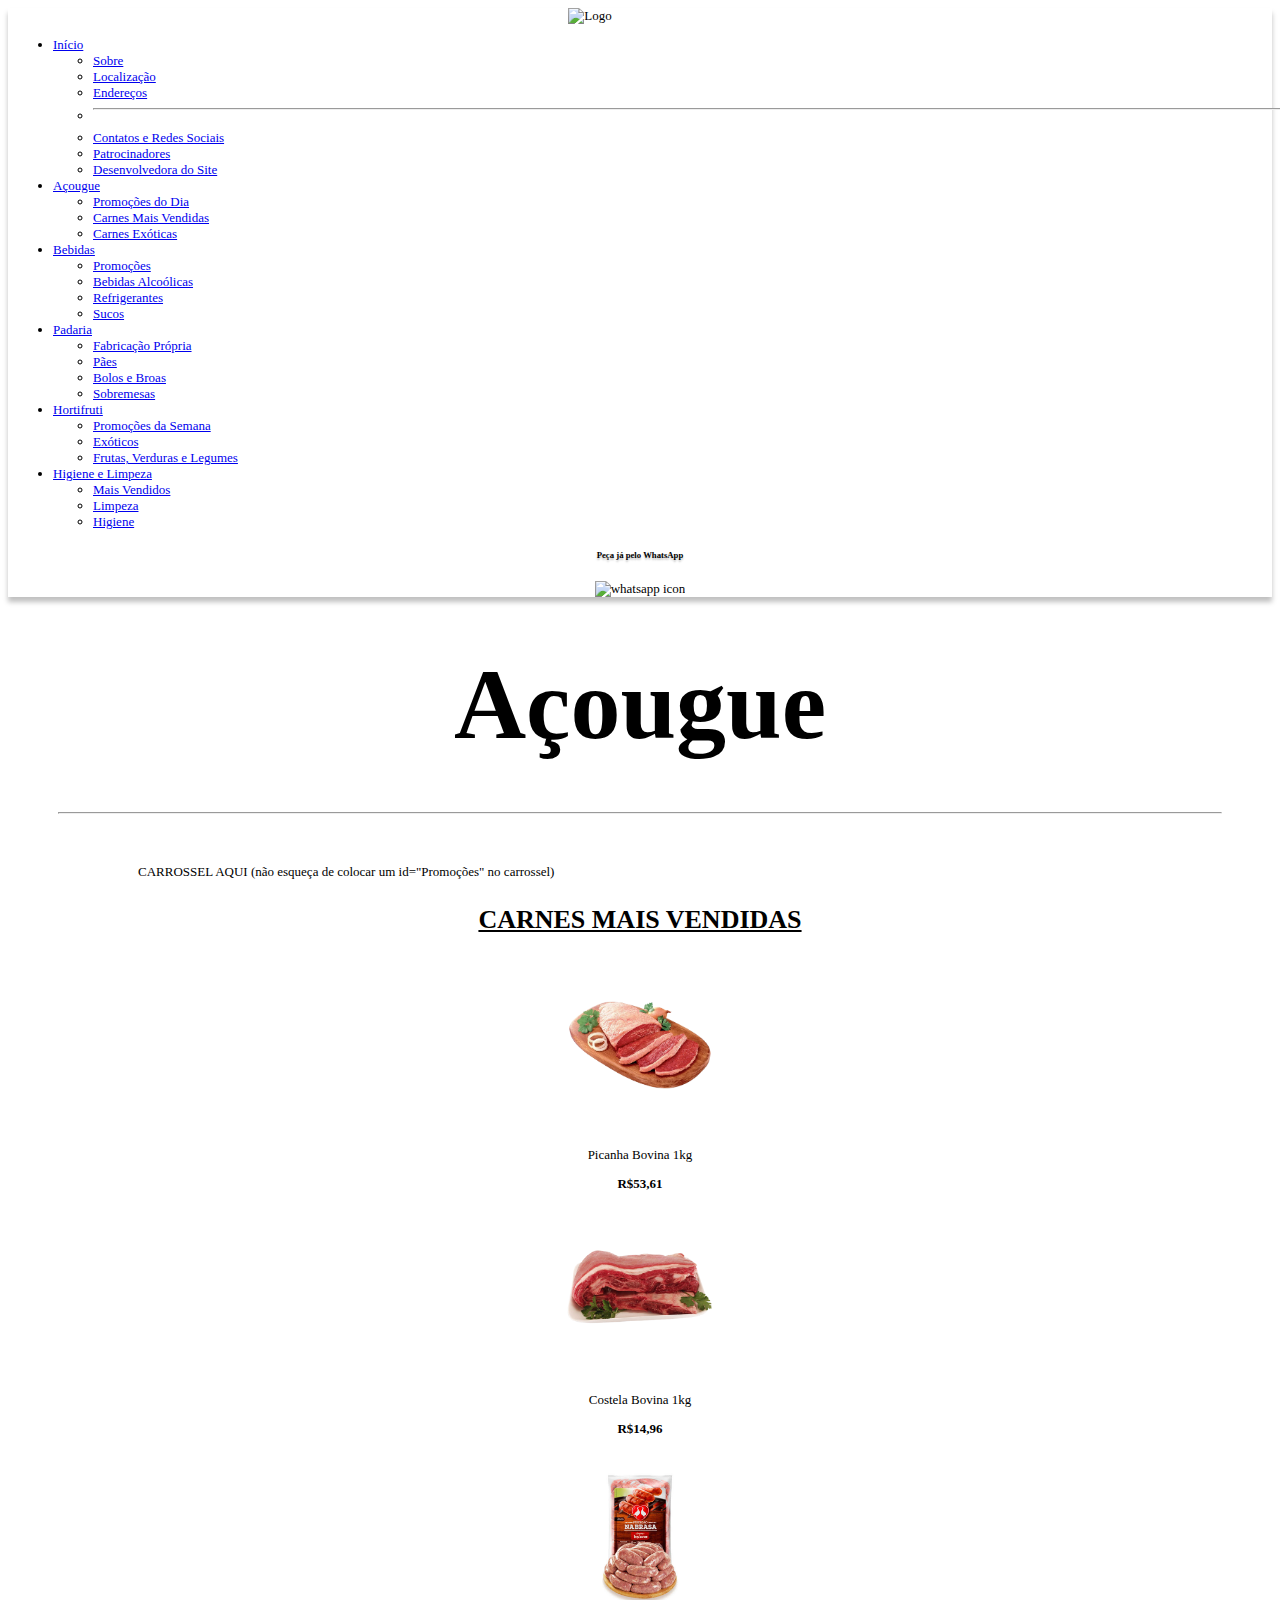
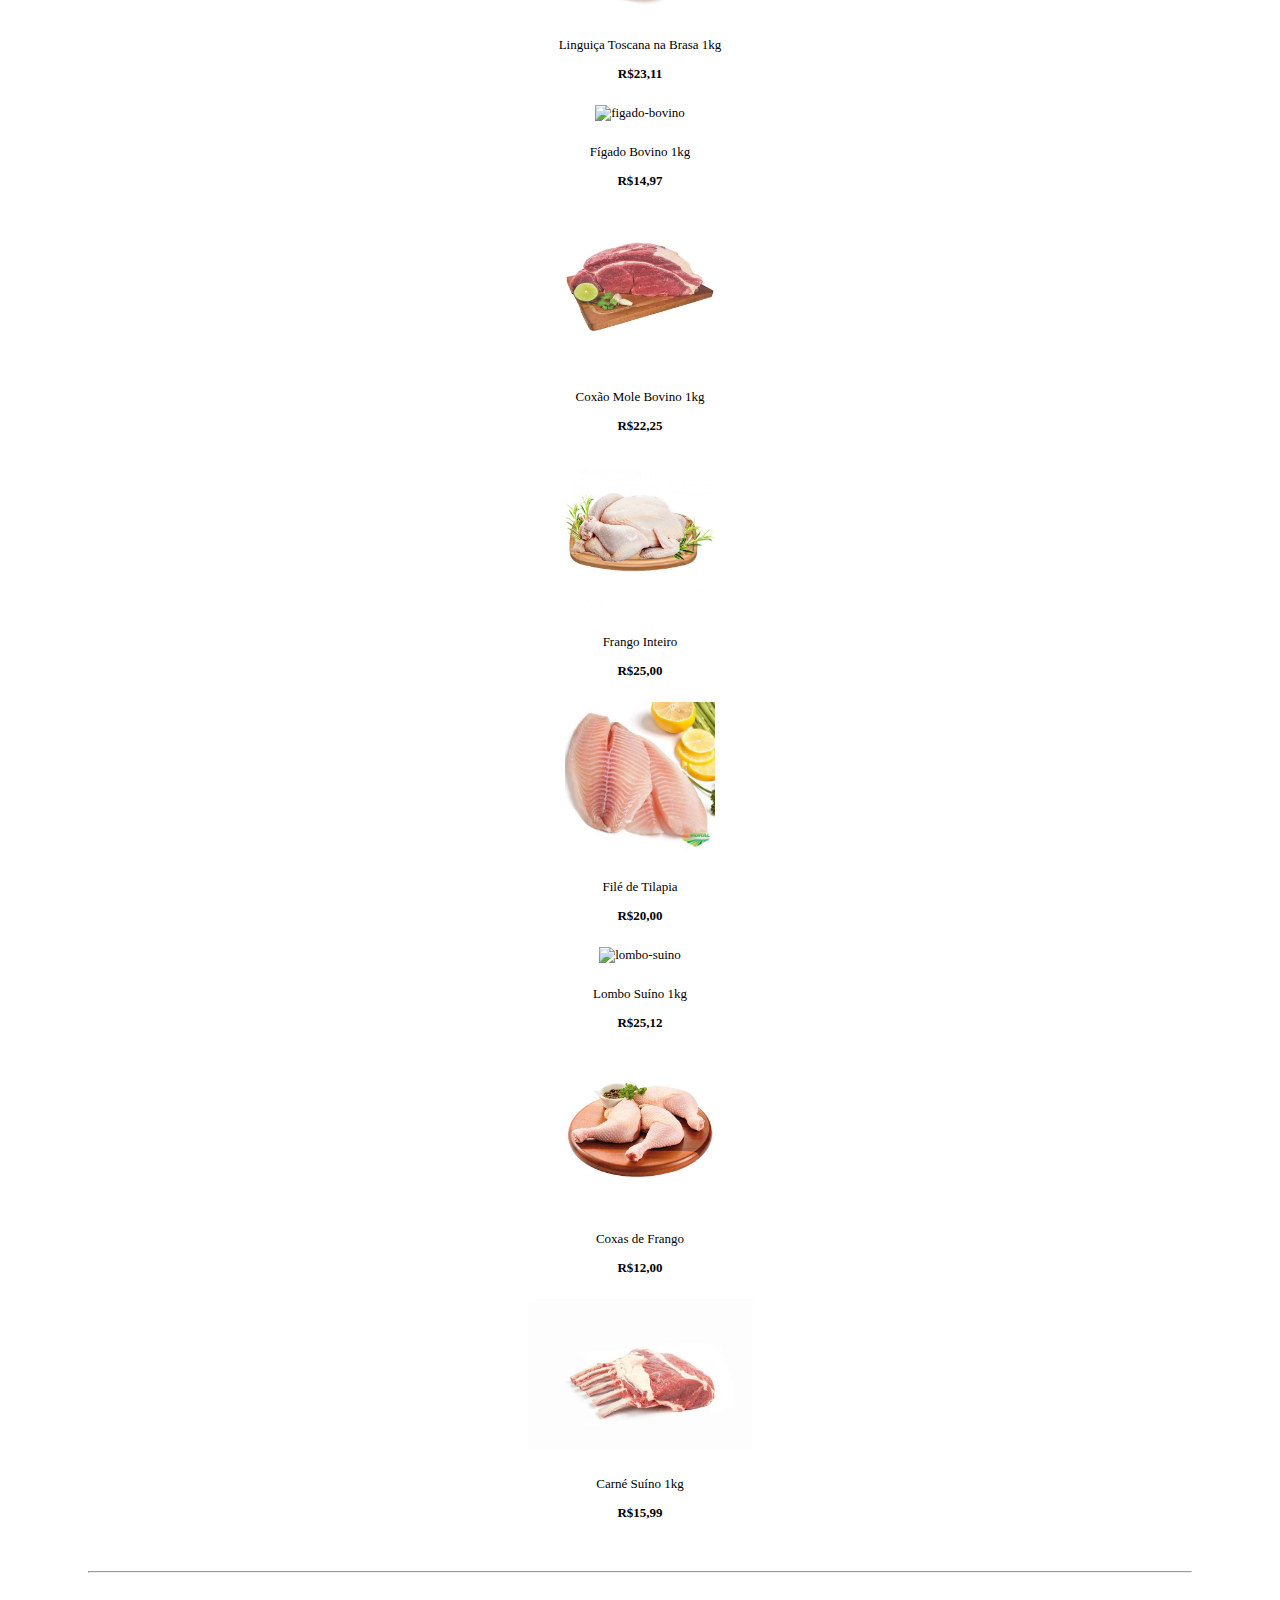
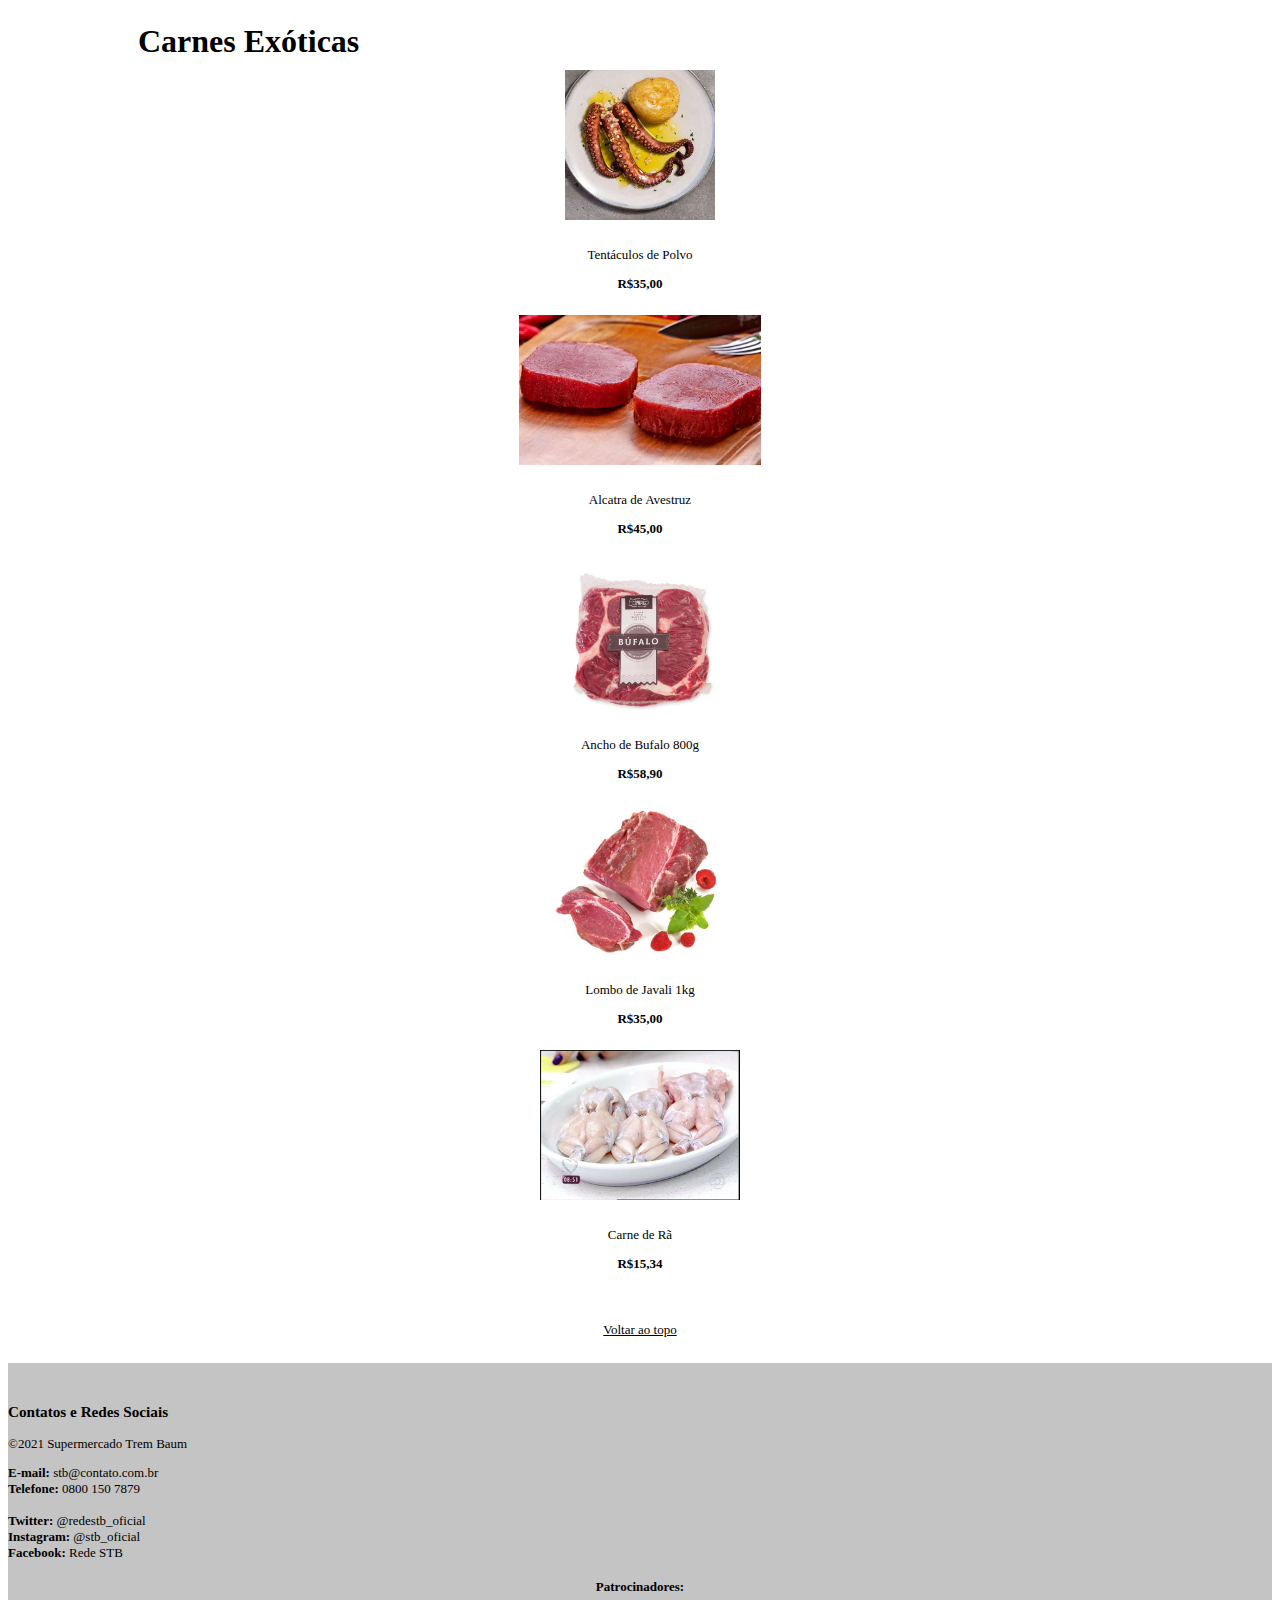
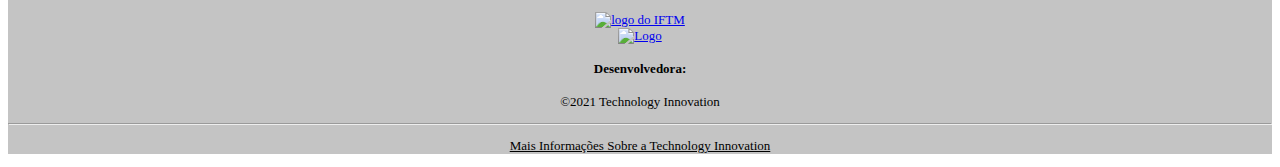
==== acougue.html @ 2f6f0e9a "Upload 06/12/2021" ====
<!DOCTYPE html>
<html lang="pt-br">
<head>
    <meta charset="UTF-8">
    <meta http-equiv="X-UA-Compatible" content="IE=edge">
    <meta name="viewport" content="width=device-width, initial-scale=1.0">

    <!-- BOOTSTRAP -->
    <script src="./bootstrap-5.1.3-dist/js/bootstrap.bundle.js"></script>
    <script src="./bootstrap-5.1.3-dist/js/bootstrap.bundle.js"></script>
    <script src="./bootstrap-5.1.3-dist/js/bootstrap.bundle.min.js"></script>
    <link href="https://cdn.jsdelivr.net/npm/bootstrap@5.1.3/dist/css/bootstrap.min.css" rel="stylesheet" integrity="sha384-1BmE4kWBq78iYhFldvKuhfTAU6auU8tT94WrHftjDbrCEXSU1oBoqyl2QvZ6jIW3" crossorigin="anonymous">

    <!-- Estilização Própria -->
    <link href="./Estilizações/Estilização Base.css" rel="stylesheet">
    <link rel="stylesheet" href="./Estilizações/Açougue.css">

    <title>Supermecado Trem Baum</title>
</head>
<body>
    <header id="Cabeçalho">
        <div class="container">
            <div class="row-12">
                <nav class="navbar navbar-expand-lg navbar-light">
                    <div class="container-fluid">

                        <!-- LOGO -->
                        <div class="col-2">
                            <a class="Cab-Logo" href="./index.html">
                                <div class="centralizar">
                                    <img class="Cab-Logo-icon" src="./Imagens/Diversos/logo-stb.png" alt="Logo">
                                </div>
                            </a>
                        </div>

                        <!-- SETORES -->
                        <div class="col-8">
                            <div class="Cab-Navbar">
                                <ul class="navbar-nav">
                                    <!-- INDEX -->
                                    <div class="Cab-Navbar-item">
                                        <li class="nav-item btn-dropdown">
                                            <div class="btn-group">
                                                <a class="nav-link" href="./index.html">Início</a>
                                                <a class="btn btn-none dropdown-toggle dropdown-toggle-split"  data-bs-toggle="dropdown" aria-expanded="false"></a>
                                                <ul class="dropdown-menu dropdown-menu-light" aria-labelledby="dropdownMenuButton2">
                                                    <li><a class="dropdown-item" href="./index.html#Sobre">Sobre</a></li>
                                                    <li><a class="dropdown-item" href="./index.html#Localização">Localização</a></li>
                                                    <li><a class="dropdown-item" href="./index.html#Endereços">Endereços</a></li>
                                                    <li><hr class="dropdown-divider"></li>
                                                    <li><a class="dropdown-item" href="./index.html#Contatos">Contatos e Redes Sociais</a></li>
                                                    <li><a class="dropdown-item" href="./index.html#Patrocinadores">Patrocinadores</a></li>
                                                    <li><a class="dropdown-item" href="./index.html#Desenvolvedora">Desenvolvedora do Site</a></li>
                                                </ul>
                                            </div>
                                        </li>
                                    </div>

                                    <!-- AÇOUGUE -->
                                    <div class="Cab-Navbar-item">
                                        <li class="nav-item btn-dropdown">
                                            <div class="btn-group">
                                                <a class="nav-link" href="./acougue.html">Açougue</a>
                                                <a class="btn btn-none dropdown-toggle dropdown-toggle-split"  data-bs-toggle="dropdown" aria-expanded="false"></a>
                                                <ul class="dropdown-menu dropdown-menu-light" aria-labelledby="dropdownMenuButton2">
                                                    <li><a class="dropdown-item" href="./acougue.html#Promoções">Promoções do Dia</a></li>
                                                    <li><a class="dropdown-item" href="./acougue.html#MaisVendidas">Carnes Mais Vendidas</a></li>
                                                    <li><a class="dropdown-item" href="./acougue.html#Exóticas">Carnes Exóticas</a></li>
                                                </ul>
                                            </div>
                                        </li>
                                    </div>

                                    <!-- BEBIDAS -->
                                    <div class="Cab-Navbar-item">
                                        <li class="nav-item btn-dropdown">
                                            <div class="btn-group">
                                                <a class="nav-link" href="./bebidas.html">Bebidas</a>
                                                <a class="btn btn-none dropdown-toggle dropdown-toggle-split"  data-bs-toggle="dropdown" aria-expanded="false"></a>
                                                <ul class="dropdown-menu dropdown-menu-light" aria-labelledby="dropdownMenuButton2">
                                                    <li><a class="dropdown-item" href="./bebidas.html#Promoções">Promoções</a></li>
                                                    <li><a class="dropdown-item" href="./bebidas.html#Alcoólicas">Bebidas Alcoólicas</a></li>
                                                    <li><a class="dropdown-item" href="./bebidas.html#Refrigerantes">Refrigerantes</a></li>
                                                    <li><a class="dropdown-item" href="./bebidas.html#Sucos">Sucos</a></li>
                                                </ul>
                                            </div>
                                        </li>
                                    </div>

                                    <!-- PADARIA -->
                                    <div class="Cab-Navbar-item">
                                        <li class="nav-item btn-dropdown">
                                            <div class="btn-group">
                                                <a class="nav-link" href="./padaria.html">Padaria</a>
                                                <a class="btn btn-none dropdown-toggle dropdown-toggle-split"  data-bs-toggle="dropdown" aria-expanded="false"></a>
                                                <ul class="dropdown-menu dropdown-menu-light" aria-labelledby="dropdownMenuButton2">
                                                    <li><a class="dropdown-item" href="./padaria.html#Fabricação">Fabricação Própria</a></li>
                                                    <li><a class="dropdown-item" href="./padaria.html#Pães">Pães</a></li>
                                                    <li><a class="dropdown-item" href="./padaria.html#Bolos">Bolos e Broas</a></li>
                                                    <li><a class="dropdown-item" href="./padaria.html#Sobremesas">Sobremesas</a></li>
                                                </ul>
                                            </div>
                                        </li>
                                    </div>

                                    <!-- HORTIFRUTI -->
                                    <div class="Cab-Navbar-item">
                                        <li class="nav-item btn-dropdown">
                                            <div class="btn-group">
                                                <a class="nav-link" href="./hortifruti.html">Hortifruti</a>
                                                <a class="btn btn-none dropdown-toggle dropdown-toggle-split"  data-bs-toggle="dropdown" aria-expanded="false"></a>
                                                <ul class="dropdown-menu dropdown-menu-light" aria-labelledby="dropdownMenuButton2">
                                                    <li><a class="dropdown-item" href="./hortifruti.html#Promoções">Promoções da Semana</a></li>
                                                    <li><a class="dropdown-item" href="./hortifruti.html#Exóticos">Exóticos</a></li>
                                                    <li><a class="dropdown-item" href="./hortifruti.html#Frutas">Frutas, Verduras e Legumes</a></li>
                                                </ul>
                                            </div>
                                        </li>
                                    </div>

                                    <!-- HIGIENE E LIMPEZA -->
                                    <div class="Cab-Navbar-item">
                                        <li class="nav-item btn-dropdown">
                                            <div class="btn-group">
                                                <a class="nav-link" href="./higiene.html">Higiene e Limpeza</a>
                                                <a class="btn btn-none dropdown-toggle dropdown-toggle-split"  data-bs-toggle="dropdown" aria-expanded="false"></a>
                                                <ul class="dropdown-menu dropdown-menu-light" aria-labelledby="dropdownMenuButton2">
                                                    <li><a class="dropdown-item" href="./higiene.html#MaisVendidos">Mais Vendidos</a></li>
                                                    <li><a class="dropdown-item" href="./higiene.html#Limpeza">Limpeza</a></li>
                                                    <li><a class="dropdown-item" href="./higiene.html#Higiene">Higiene</a></li>
                                                </ul>
                                            </div>
                                        </li>
                                    </div>
                                </ul>
                            </div>
                        </div>

                        <!-- WHATSAPP -->
                        <div class="col-2">
                            <a class="Cab-Wpp" href="https://wa.me/5534997073807" target="_blank">
                                <div class="centralizar">
                                    <h6 class="text-sombra">Peça já pelo WhatsApp</h6>
                                    <img class="Cab-Wpp-icon" src="./Imagens/Diversos/whatsapp.png" alt="whatsapp icon">
                                </div>
                            </a>
                        </div>
                    </div>
                </nav> 
            </div>
        </div>
    </header>

    <div class="conteudo">
        <div class="container">
            <h1 id="Açougue" class="centralizar">Açougue</h1>

            <hr class="divisão">

            <div id="Produtos">

                CARROSSEL AQUI (não esqueça de colocar um id="Promoções" no carrossel)

                <h1 class="Prod-Subtitulo1" id="MaisVendidas">CARNES MAIS VENDIDAS</h1>
                <div class="centralizar">
                    <div class="row">
                        <div class="col">
                            <img class="Prod-Foto" src="./Imagens/Açougue/picanha-bovina.png" alt="picanha-bovina">
                            <p>Picanha Bovina 1kg</p>
                    
                            <p><b>R$53,61</b></p>
                        </div>
                        <div class="col">
                            <img class="Prod-Foto" src="./Imagens/Açougue/costela-bovina.png" alt="costela-bovina">
                            <p>Costela Bovina 1kg</p>
    
                            <p><b>R$14,96</b></p>
                        </div>
                        <div class="col">
                            <img class="Prod-Foto" src="./Imagens/Açougue/linguica.jpeg" alt="linguica">
                            <p>Linguiça Toscana na Brasa 1kg</p>
                            
                            <p><b>R$23,11</b></p>
                        </div>
                        <div class="col">
                            <img class="Prod-Foto" src="./Imagens/Açougue/figado-bovino.png" alt="figado-bovino">
                            <p>Fígado Bovino 1kg</p>
                    
                            <p><b>R$14,97</b></p>
                        </div>
                        <div class="col">
                            <img class="Prod-Foto" src="./Imagens/Açougue/colchao-mole-bovino.jpeg" alt="colchao-mole-bovino">
                            <p>Coxão Mole Bovino 1kg</p>

                            <p><b>R$22,25</b></p>
                        </div>
                    </div>
                </div>
                <div class="centralizar">
                    <div class="row">
                        <div class="col">
                            <img class="Prod-Foto" src="./Imagens/Açougue/frango-inteiro.jpeg" alt="frango-inteiro">
                            <p>Frango Inteiro</p>
            
                            <p><b>R$25,00</b></p>
                        </div>
                        <div class="col">
                            <img class="Prod-Foto" src="./Imagens/Açougue/file-de-tilapia.jpeg" alt="file-de-tilapia">
                            <p>Filé de Tilapia</p>
                    
                            <p><b>R$20,00</b></p>
                        </div>
                        <div class="col">
                            <img class="Prod-Foto" src="./Imagens/Açougue/lombo-suino.png" alt="lombo-suino">
                            <p>Lombo Suíno 1kg</p>
        
                            <p><b>R$25,12</b></p>
                        </div>
                        <div class="col">
                            <img class="Prod-Foto" src="./Imagens/Açougue/coxa-de-frango.jpeg" alt="coxa-de-frango">
                            <p>Coxas de Frango</p>
                        
                            <p><b>R$12,00</b></p>
                        </div>
                        <div class="col">
                            <img class="Prod-Foto" src="./Imagens/Açougue/carne-suina.jpeg" alt="carne-suina">
                            <p>Carné Suíno 1kg</p>
                        
                            <p><b>R$15,99</b></p>
                        </div>
                    </div>
                </div>

                <hr class="divisão">

                <h4 class="Prod-Subtitulo2" id="Exóticas">Carnes Exóticas</h4>
                <div class="centralizar">
                    <div class="row">
                        <div class="col">
                            <img class="Prod-Foto" src="./Imagens/Açougue/tentaculo-de-polvo.jpeg" alt="tentaculo-de-polvo">
                            <p>Tentáculos de Polvo</p>
                            
                            <p><b>R$35,00</b></p>
                        </div>
                        <div class="col">
                            <img class="Prod-Foto" src="./Imagens/Açougue/alcatra-de-avestruz.jpeg" alt="alcatra-de-avestruz">
                            <p>Alcatra de Avestruz</p>
            
                            <p><b>R$45,00</b></p>
                        </div>
                        <div class="col">
                            <img class="Prod-Foto" src="./Imagens/Açougue/ancho-de-bufalo.jpeg" alt="ancho-de-bufalo">
                            <p>Ancho de Bufalo 800g</p>
                    
                            <p><b>R$58,90</b></p>
                        </div>
                        <div class="col">
                            <img class="Prod-Foto" src="./Imagens/Açougue/lombo-de-javali.jpeg" alt="lombo-de-javali">
                            <p>Lombo de Javali 1kg</p>
                            
                            <p><b>R$35,00</b></p>
                        </div>
                        <div class="col">
                            <img class="Prod-Foto" src="./Imagens/Açougue/carne-de-ra.jpeg" alt="carne-de-ra">
                            <p>Carne de Rã</p>
        
                            <p><b>R$15,34</b></p>
                        </div>
                    </div>
                </div>
            </div>
            
            <div id="VoltarTopo" class="centralizar">
                <a class="link-preto" href="#Cabeçalho">Voltar ao topo</a>
            </div>
        </div>
    </div>

    <footer id="Rodapé">
        <div class="container">

            <!-- CONTATOS, PATROCINADORES E DESENCOLVEDORA -->
            <div class="row">

                <!-- CONTATOS -->
                <div class="col-5">
                    <div class="position-relative top-50 start-50 translate-middle">
                        <h3 id="Contatos">Contatos e Redes Sociais</h3>
                        <p>©2021 Supermercado Trem Baum<p>
                        
                        <p>
                        <b>E-mail:</b> stb@contato.com.br<br/>
                        <b>Telefone:</b> 0800 150 7879<br/>
                        <br/>
                        <b>Twitter:</b> @redestb_oficial<br/>
                        <b>Instagram:</b> @stb_oficial<br/>
                        <b>Facebook:</b> Rede STB<br/>
                        </p>
                    </div>
                </div>

                <!-- PATROCINADORES -->
                <div class="col-2">
                    <div class="position-relative top-50 start-50 translate-middle">
                        <div class="centralizar">
                            <h4 id="Patrocinadores">Patrocinadores:</h4>
                            <a href="https://iftm.edu.br" target="_blank"><img class="Rod-Logo-icon" src="./Imagens/Diversos/iftm.png" alt="logo do IFTM"></a>
                        </div>
                    </div>
                </div>

                <!-- DESENVOLVEDORA -->
                <div class="col-5">
                    <div class="position-relative top-50 start-50 translate-middle">
                        <div class="centralizar">
                            <a href="https://www.instagram.com/inf1.0/" target="_blank"><img class="Rod-Logo-icon" src="./Imagens/Diversos/logo-tinf.png" alt="Logo"></a>
                            <h4 id="Desenvolvedora">Desenvolvedora:</h4>
                            <p>©2021 Technology Innovation</p>
                        </div>
                    </div>
                </div>
            </div>

            <!-- Link de Mais Informações -->
            <div class="row">
                <hr>
                <div class="col-12">
                    <a class="link-preto" href="./technology-innovation.html" target="_blank"><p style="text-align: center;">Mais Informações Sobre a Technology Innovation</p></a>
            </div>
            </div>
        </div>
    </footer>
</body>
</html>
---- Estilizações/Estilização Base.css ----
/*

        RESPONSIVIDADE MOBILE

*/

html {
    font-family: Roboto;
    color: black;
    font-size: small;
}
.conteudo {
    margin: 0px 25px;
}
.divisão {
    margin: 50px -50px;
}
.link-branco {
    color: white;
}
.link-preto {
    color: black;
}
.text-sombra {
    text-shadow: 0px 2px 2px rgba(0, 0, 0, 0.25);
}
.centralizar {
    text-align: center;
}
.esquerda {
    text-align: left;
}
.direita {
    text-align: right;
}
#Cabeçalho {
    box-shadow: 0px 5px 5px rgba(0, 0, 0, 0.25);
}
#Cab-Mobile {
    display: block;
}
#Cab-PC {
    display: none;
}
.Cab-Logo-icon {
    margin-left: -100px;
    width: 100px;
}
.Cab-Navbar {
    margin: 0px 0px 0px 0px;
}
.Cab-Navbar-item {
    margin: 0px 5px;
    pointer-events: visible;
}
.nav-link{
    margin: 0px -10px 0px 0px;
}
.Cab-Wpp-icon {
    width: 40px;
}
.Cab-Wpp, .Cab-Logo {
    color: black;
    text-decoration: none;
}
.Cab-Wpp:hover, .Cab-Logo:hover {
    color: black;
    text-decoration: none;
}
#Rodapé {
    font-size: smaller;
    background-color: #C4C4C4;
    padding-top: 2%;
    margin-top: 25px;
}
.Rod-Logo-icon {
    width: 100px;
}
#VoltarTopo {
    margin: 50px 0px 25px 0px;
}

/* ESTILIZAÇÃO DOS PRODUTOS*/
#Produtos {
    margin: 0px 20px;
    padding: 0px 10px;
}
.Prod-Foto {
    height: 150px;
    margin: 10px 0px;
}
.Prod-Subtitulo1 {
    text-align: center;
    margin: 25px 0px;
    text-decoration: underline;
    font-weight: bold;
}
.Prod-Subtitulo2 {
    text-align: left;
    margin: 50px 0px 0px 0px;
    font-size: xx-large;
}





/*

        RESPONSIVIDADE DESKTOP

*/
@media (min-width: 768px) {

    /* ESTILIZAÇÃO BASE DO CABEÇALHO E RODAPÉ */
    html {
        font-family: Roboto;
        color: black;
    }
    .conteudo {
        margin: 0px 100px;
    }
    .divisão {
        margin: 50px -50px;
    }
    .link-branco {
        color: white;
    }
    .link-preto {
        color: black;
    }
    .text-sombra {
        text-shadow: 0px 2px 2px rgba(0, 0, 0, 0.25);
    }
    .centralizar {
        text-align: center;
    }
    .esquerda {
        text-align: left;
    }
    .direita {
        text-align: right;
    }
    #Cabeçalho {
        box-shadow: 0px 5px 5px rgba(0, 0, 0, 0.25);
    }
    #Cab-Mobile {
        display: none;
    }
    #Cab-PC {
        display: block;
    }
    .Cab-Logo-icon {
        width: 150px;
    }
    .Cab-Navbar {
        margin: 0px -50px 0px 0px;
    }
    .Cab-Navbar-item {
        margin: 0px 5px;
    }
    .nav-link{
        margin: 0px -10px 0px 0px;
    }
    .Cab-Wpp-icon {
        width: 40px;
    }
    .Cab-Wpp, .Cab-Logo {
        color: black;
        text-decoration: none;
    }
    .Cab-Wpp:hover, .Cab-Logo:hover {
        color: black;
        text-decoration: none;
    }
    #Rodapé {
        font-size: small;
        background-color: #C4C4C4;
        padding-top: 2%;
        margin-top: 25px;
    }
    .Rod-Logo-icon {
        width: 100px;
    }
    #VoltarTopo {
        margin: 50px 0px 25px 0px;
    }

    /* ESTILIZAÇÃO DOS PRODUTOS*/
    #Produtos {
        margin: 0px 20px;
        padding: 0px 10px;
    }
    .Prod-Foto {
        height: 150px;
        margin: 10px 0px;
    }
    .Prod-Subtitulo1 {
        text-align: center;
        margin: 25px 0px;
        text-decoration: underline;
        font-weight: bold;
    }
    .Prod-Subtitulo2 {
        text-align: left;
        margin: 50px 0px 0px 0px;
        font-size: xx-large;
    }
}
---- Estilizações/Açougue.css ----
#Açougue {
    font-family: Marcellus SC;
    font-size: 100px;
    margin: 50px 0px;
}
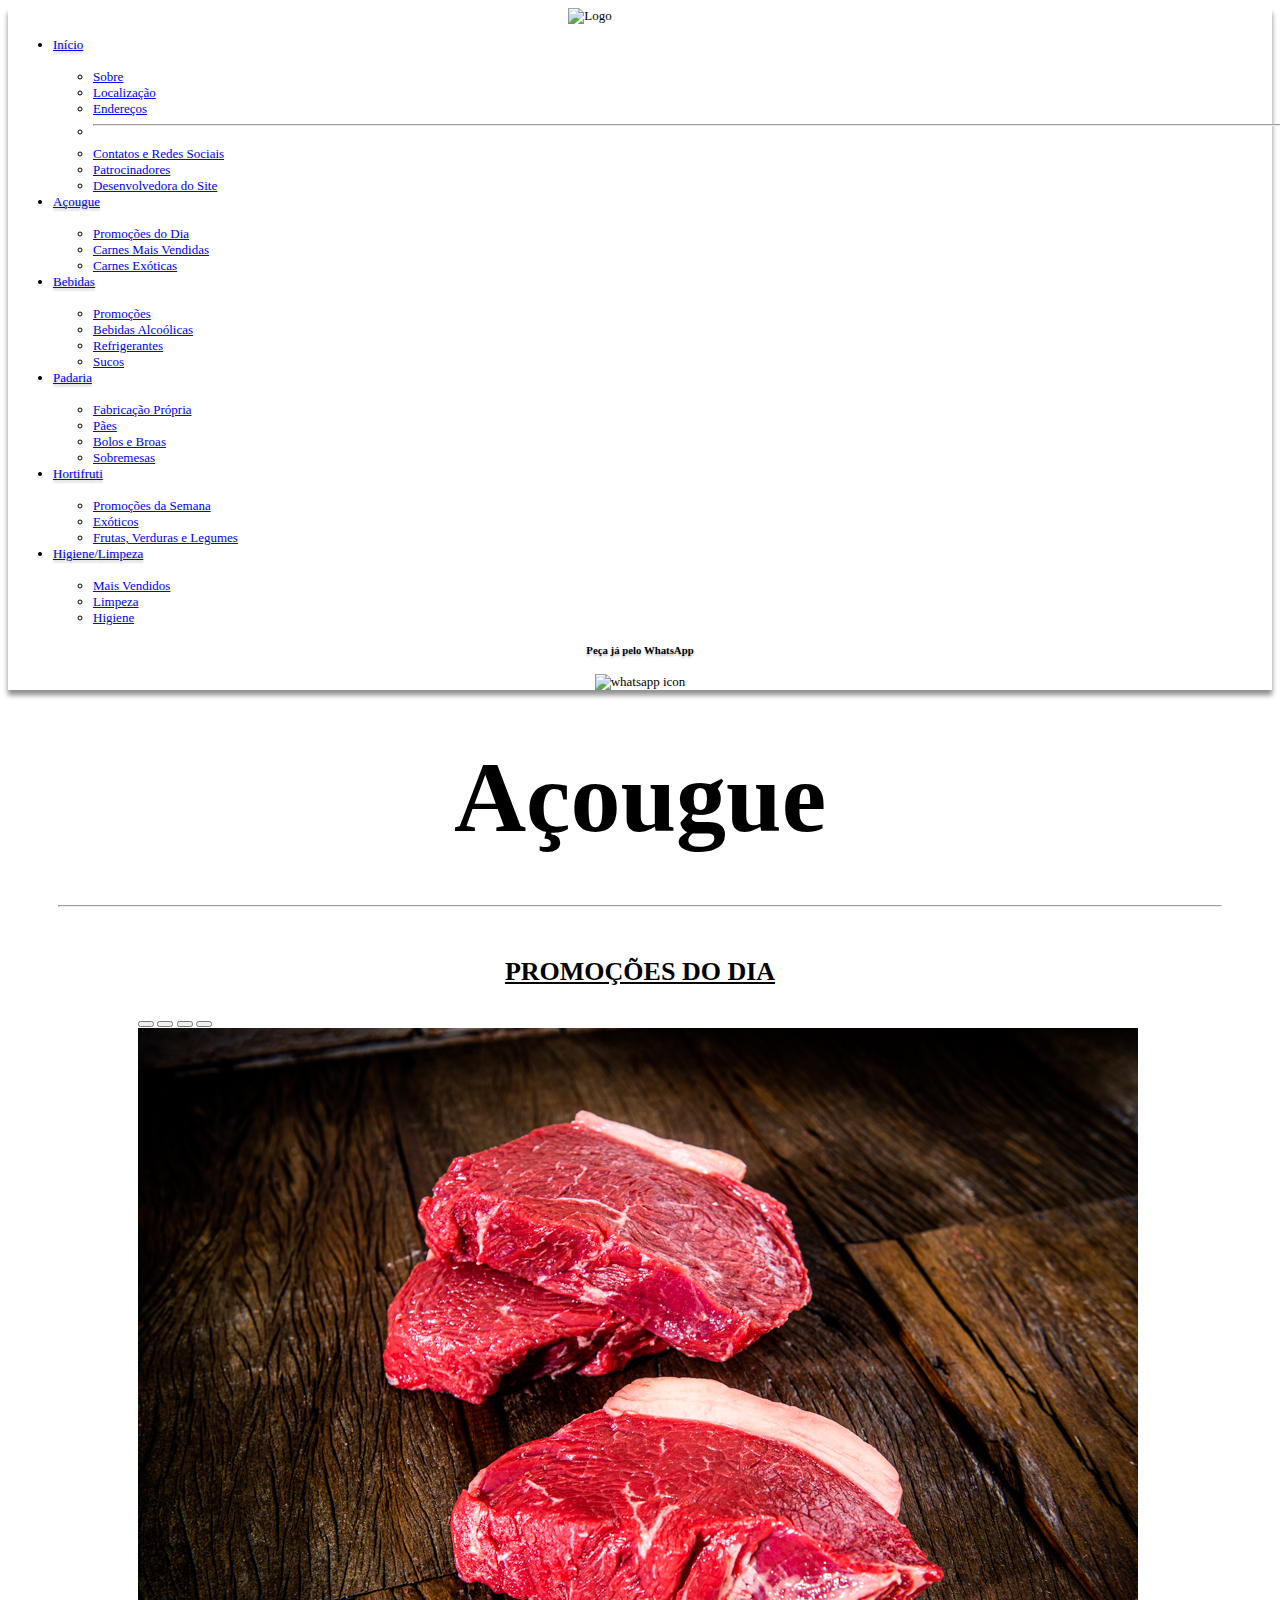
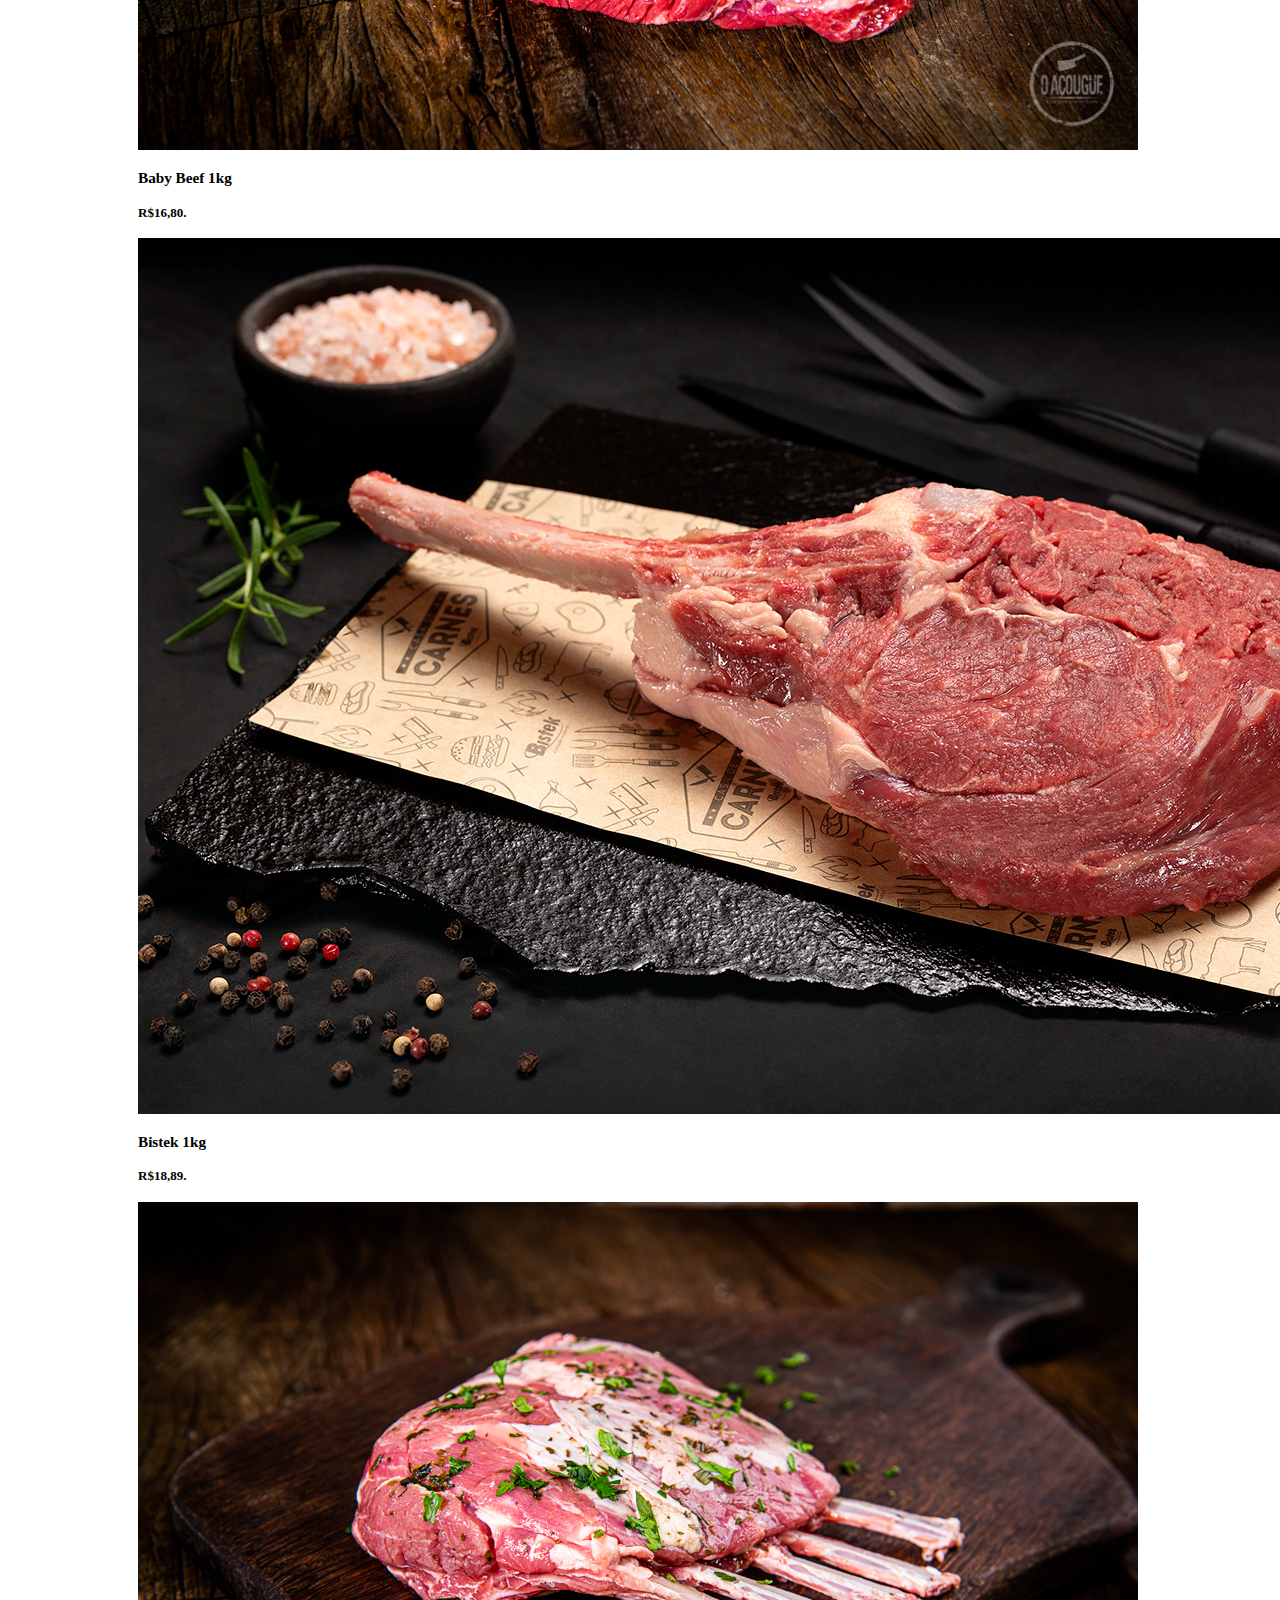
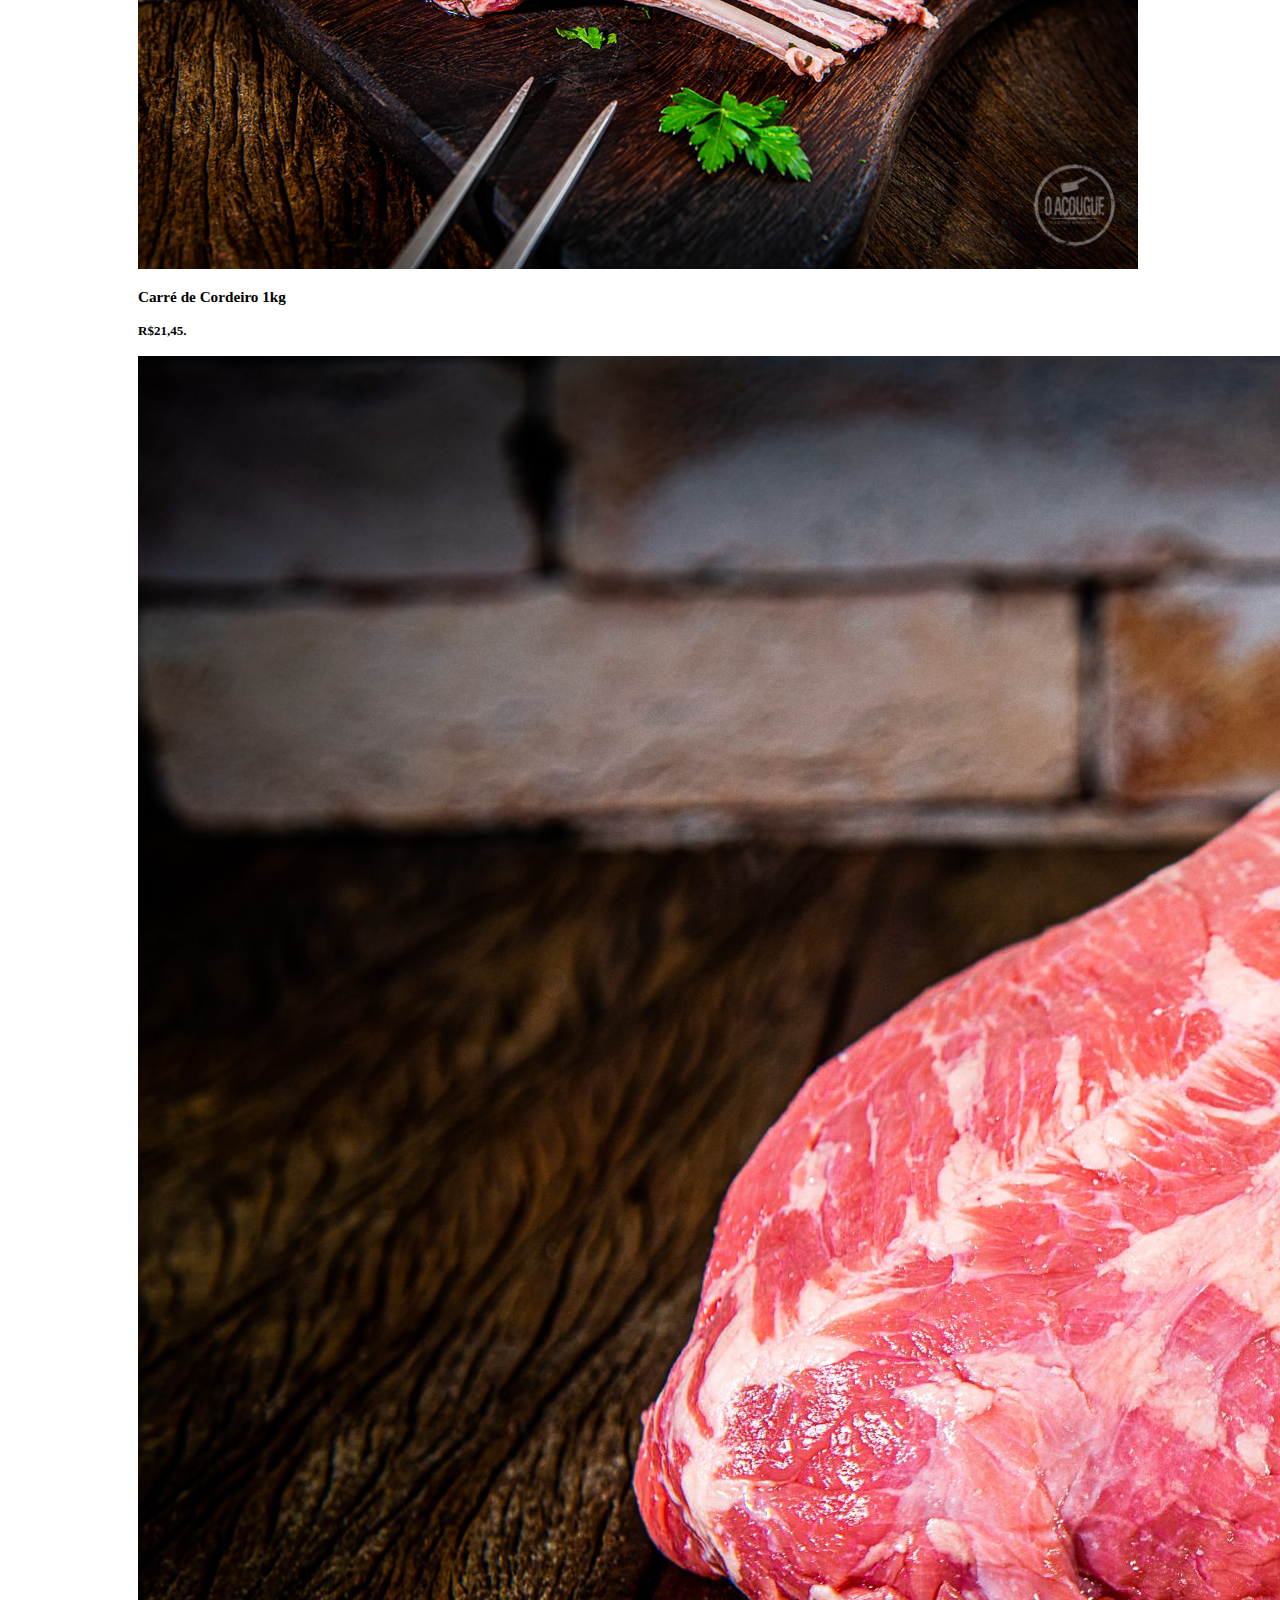
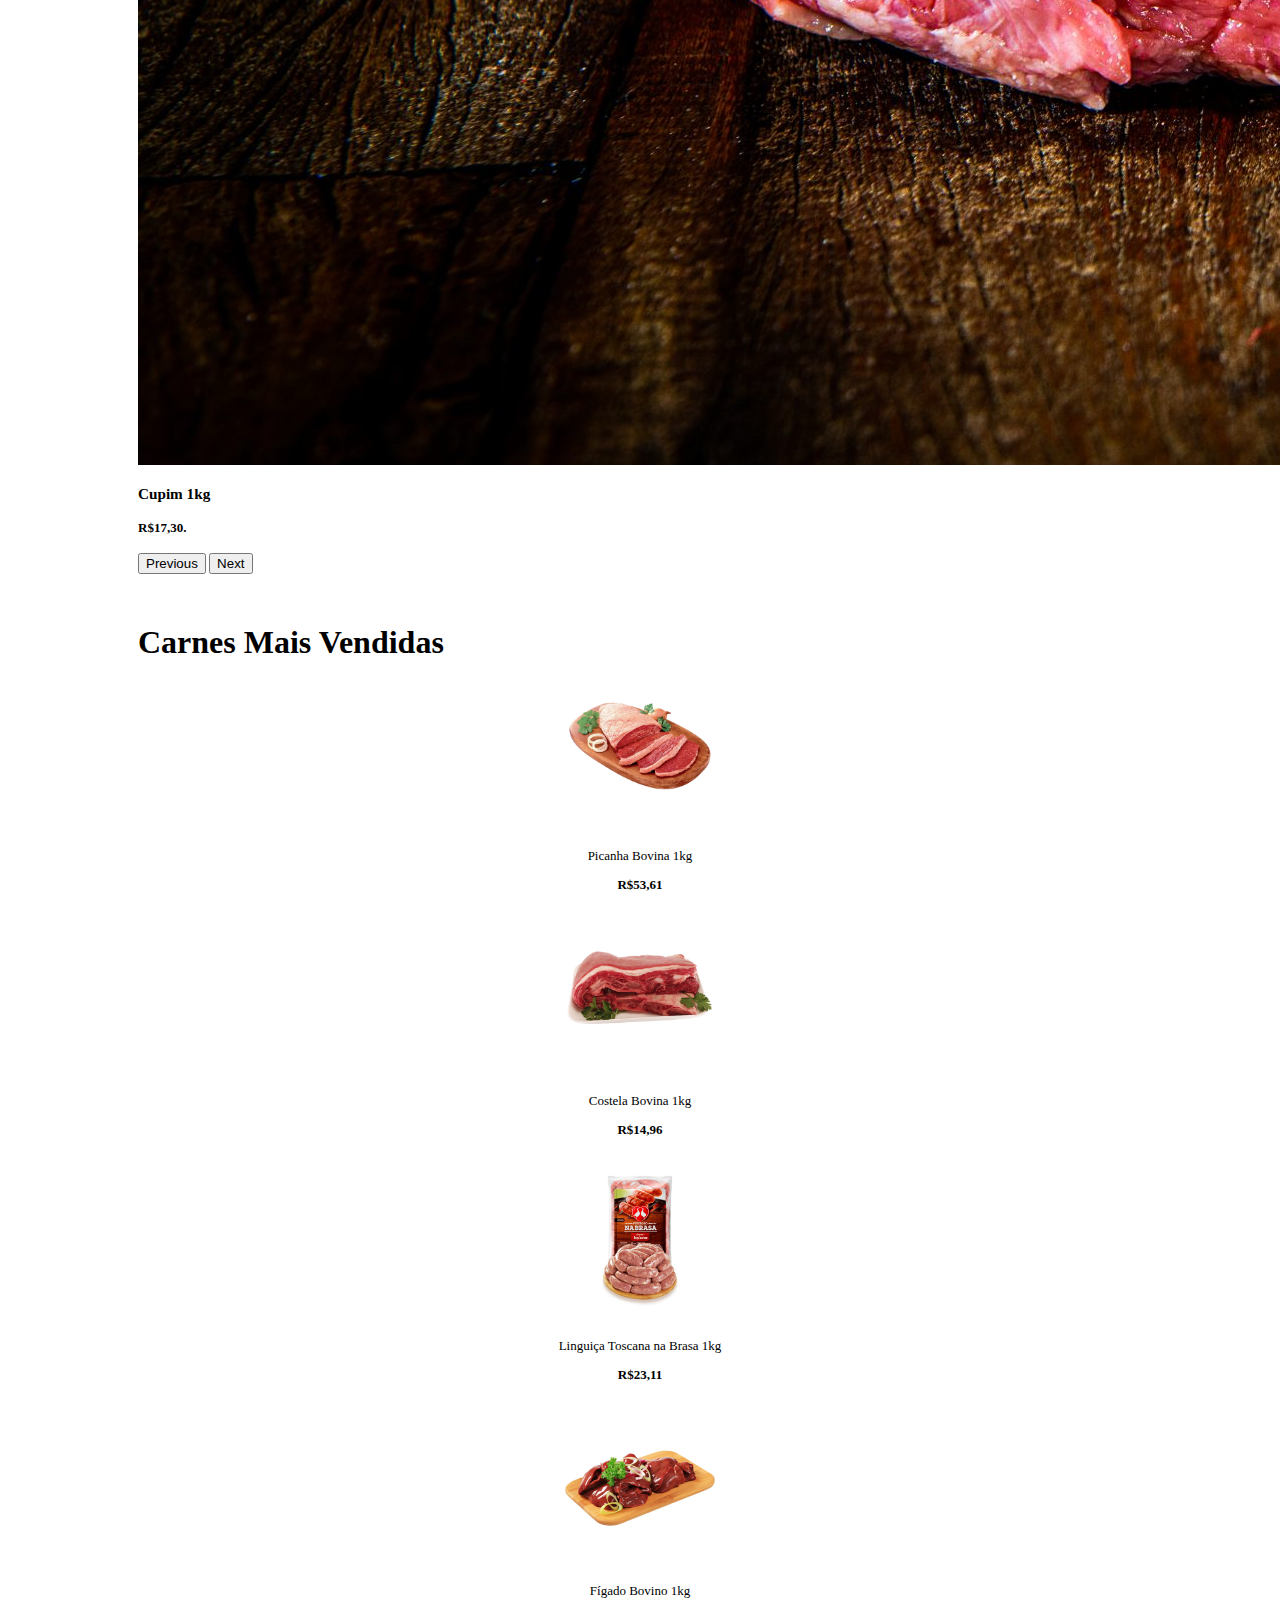
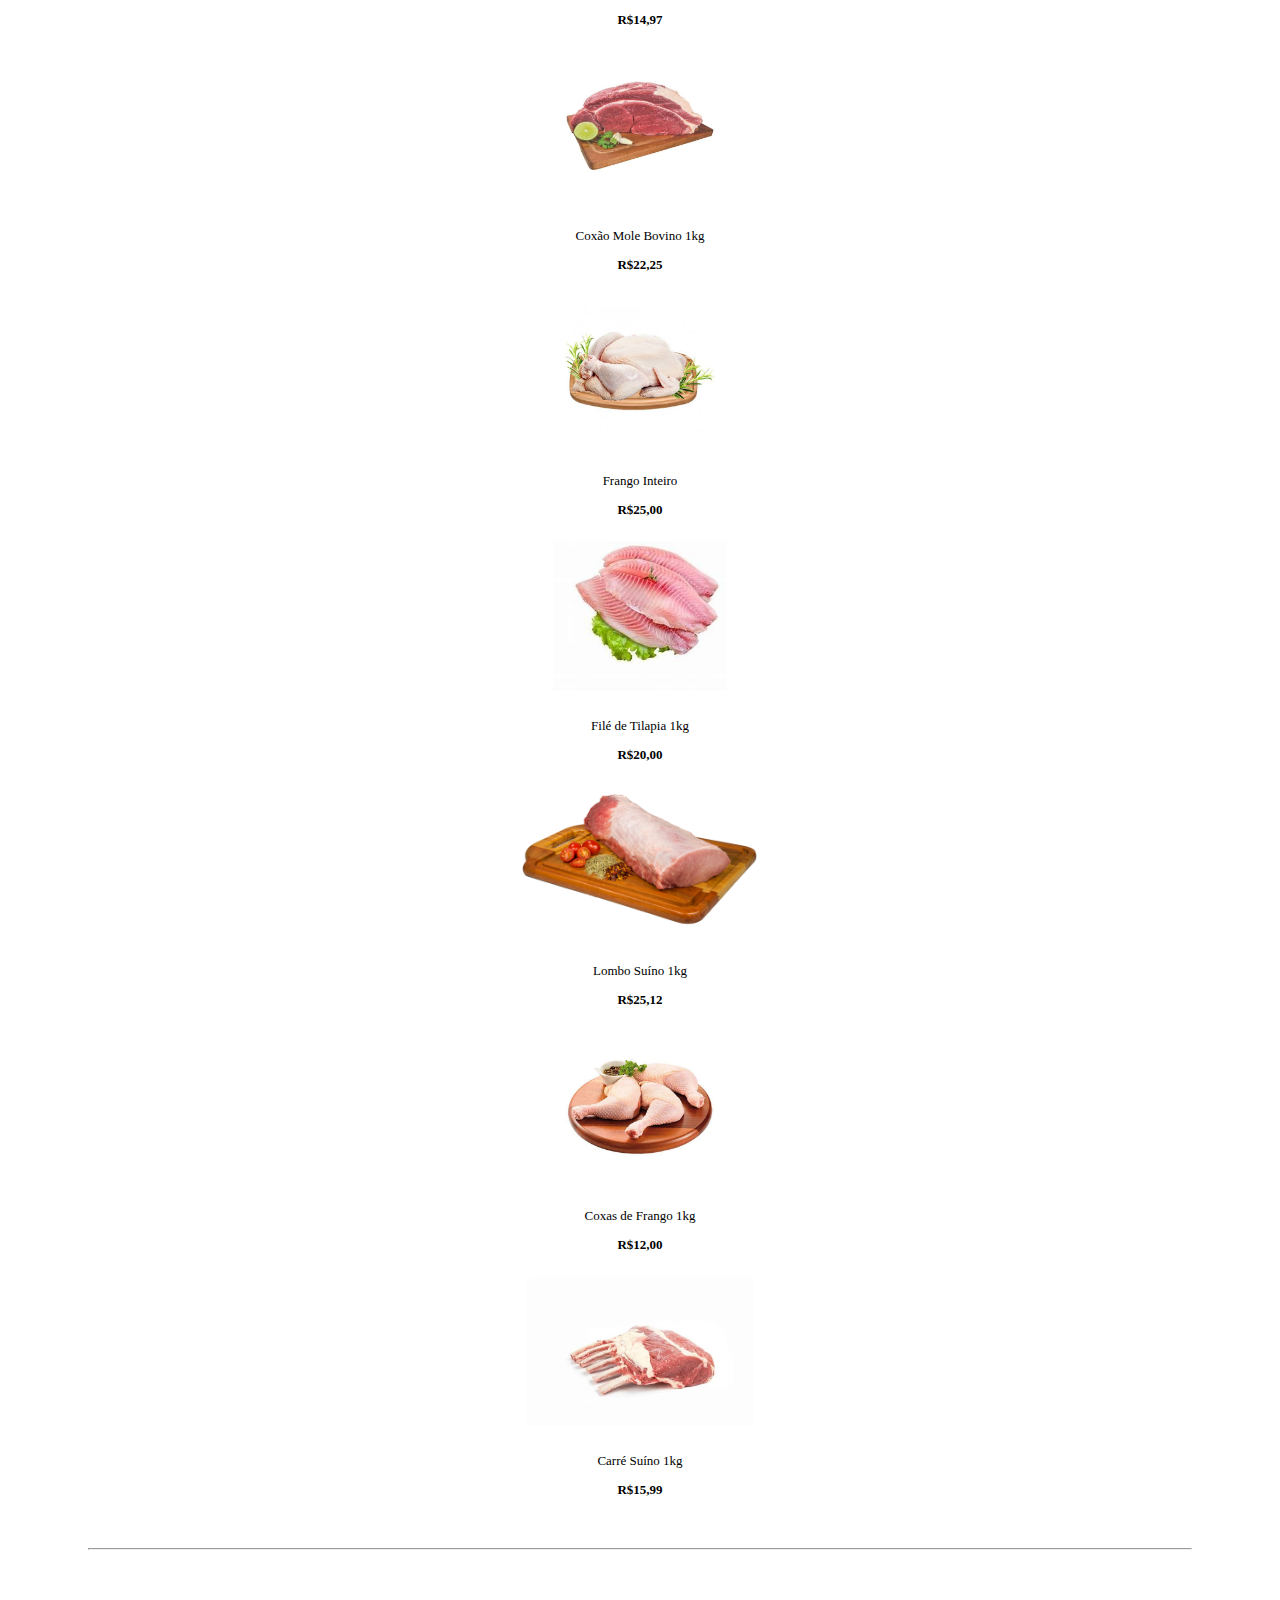
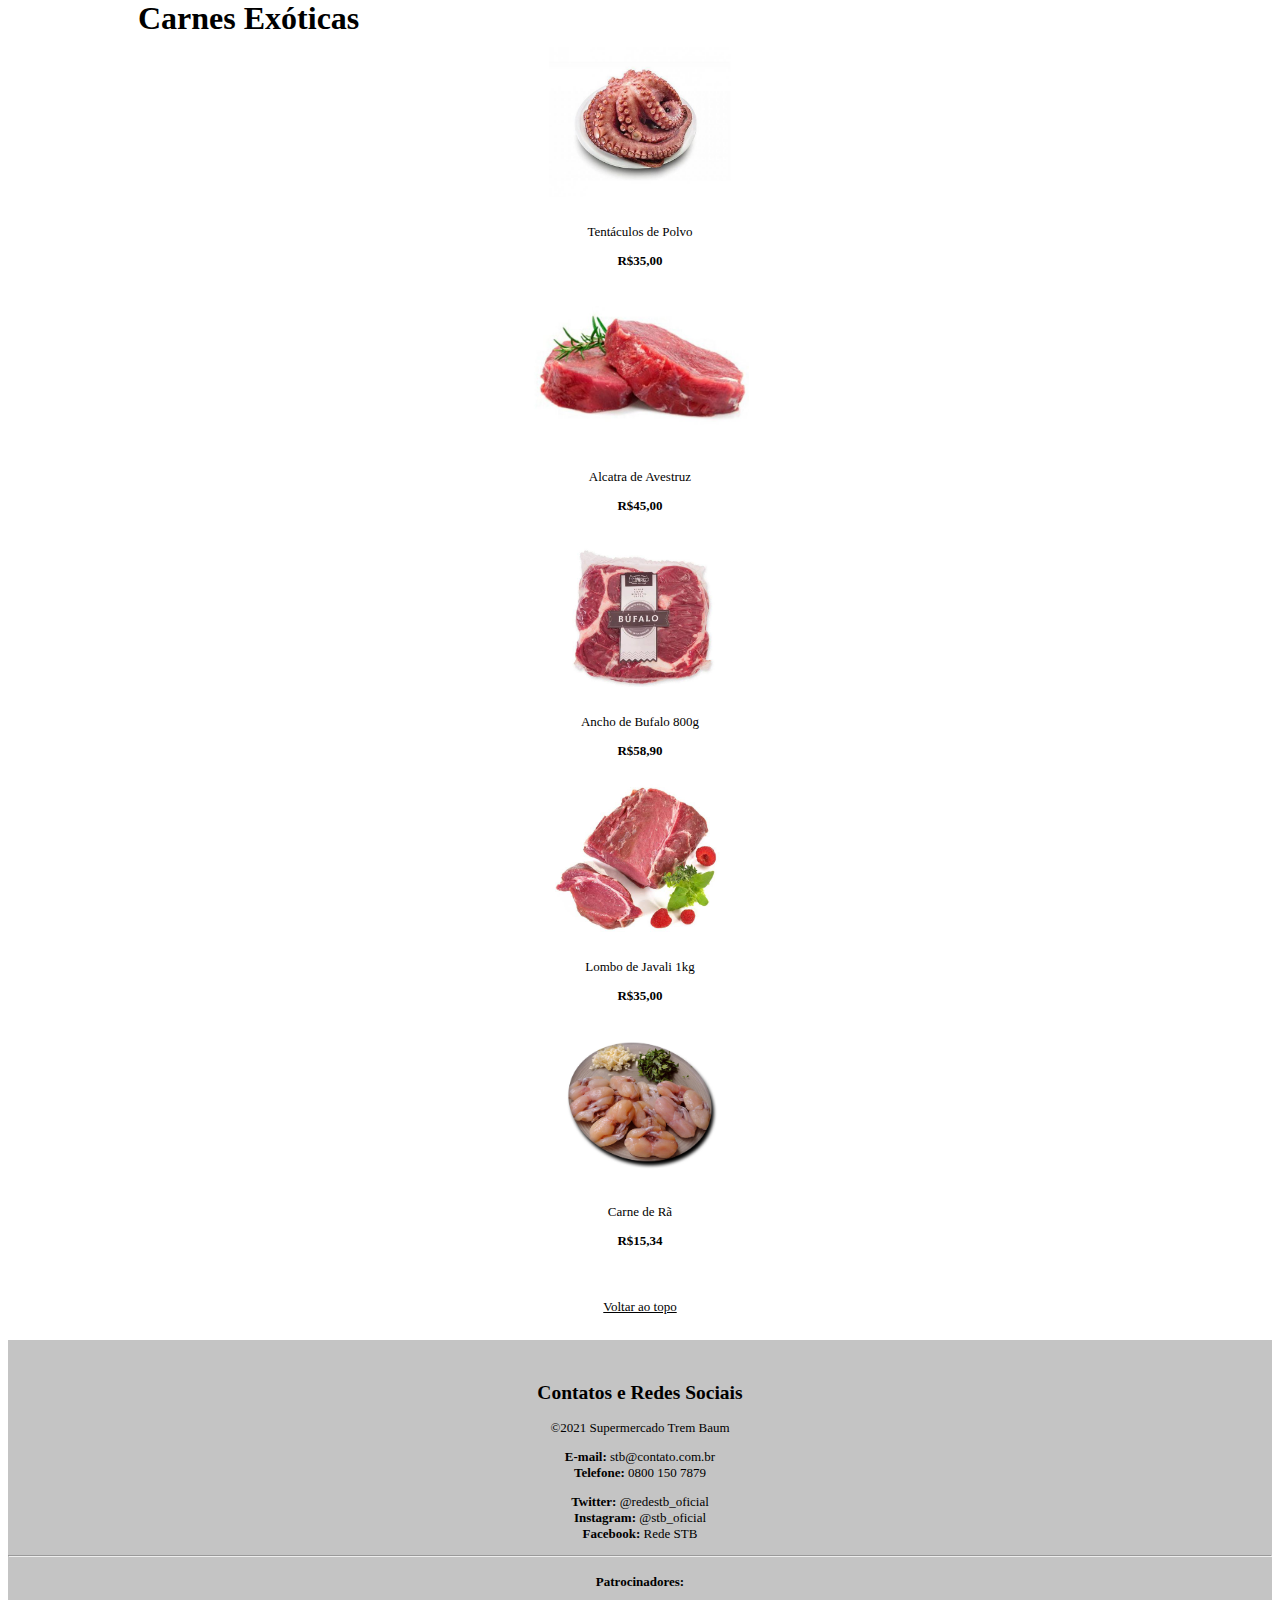
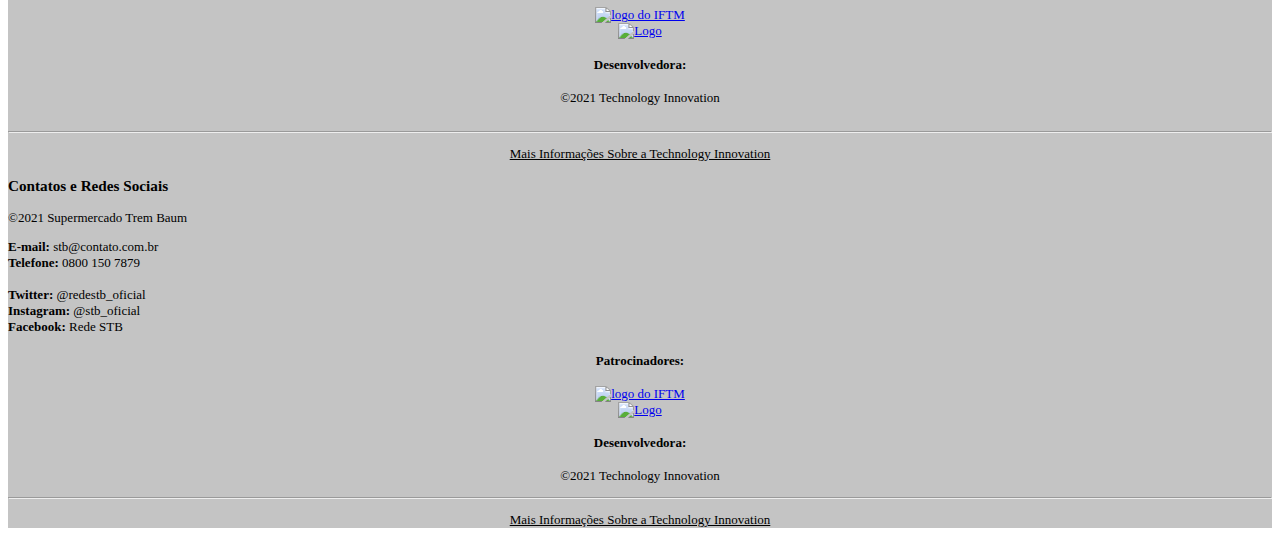
==== commit c7b8a9fa: "Upload Final" ====
--- a/acougue.html
+++ b/acougue.html
@@ -4,6 +4,7 @@
     <meta charset="UTF-8">
     <meta http-equiv="X-UA-Compatible" content="IE=edge">
     <meta name="viewport" content="width=device-width, initial-scale=1.0">
+    <link rel="icon" type="image/x-icon" href="./Imagens/Diversos/logo-stb.png">
 
     <!-- BOOTSTRAP -->
     <script src="./bootstrap-5.1.3-dist/js/bootstrap.bundle.js"></script>
@@ -19,135 +20,201 @@
 </head>
 <body>
     <header id="Cabeçalho">
-        <div class="container">
-            <div class="row-12">
-                <nav class="navbar navbar-expand-lg navbar-light">
-                    <div class="container-fluid">
-
-                        <!-- LOGO -->
-                        <div class="col-2">
-                            <a class="Cab-Logo" href="./index.html">
-                                <div class="centralizar">
-                                    <img class="Cab-Logo-icon" src="./Imagens/Diversos/logo-stb.png" alt="Logo">
+        <!-- CABEÇALHO MOBILE -->
+        <div class="row-12" id="Cab-Mobile">
+            <nav class="navbar navbar-expand-lg navbar-light" id="Cabeçalho">
+                <div class="container">
+                    
+                    <!-- LOGO -->
+                    <div class="col-3">
+                        <a class="Cab-Logo" href="./index.html">
+                            <div class="centralizar">
+                                <img class="Cab-Logo-icon" src="./Imagens/Diversos/logo-stb.png" alt="Logo">
+                            </div>
+                        </a>
+                    </div>
+                    
+                    <!-- SETORES MOBILE -->
+                    <div class="col-6">
+                        <div class="Cab-Setores">
+                            <div class="btn-group">
+                                <a class="btn btn-none dropdown-toggle" href="#" role="button" id="dropdownMenuLink" data-bs-toggle="dropdown" aria-expanded="false">
+                                    <h1 class="Cab-Setores-item"><div class="text-sombra">Setores</div></h1>
+                                </a>
+                                <ul class="dropdown-menu dropdown-menu-light" aria-labelledby="dropdownMenuButton2">
+                                    <li><a class="dropdown-item" href="./index.html">Início</a></li>
+                                    <li><a class="dropdown-item" href="./acougue.html">Açougue</a></li>
+                                    <li><a class="dropdown-item" href="./bebidas.html">Bebidas</a></li>
+                                    <li><a class="dropdown-item" href="./padaria.html">Padaria</a></li>
+                                    <li><a class="dropdown-item" href="./hortifruti.html">Hortifruti</a></li>
+                                    <li><a class="dropdown-item" href="./higiene.html">Higiene/Limpeza</a></li>
+                                    <li><hr class="dropdown-divider"></li>
+                                    <li><a class="dropdown-item" href="#Rodapé">Contatos e Redes Sociais</a></li>
+                                    <li><a class="dropdown-item" href="#Rodapé">Patrocinadores</a></li>
+                                    <li><a class="dropdown-item" href="#Rodapé">Desenvolvedora do Site</a></li>
+                                </ul>
+                            </div>
+                        </div>
+                    </div>
+
+                    <!-- WHATSAPP -->
+                    <div class="col-3">
+                        <a class="Cab-Wpp" href="https://wa.me/5534997073807" target="_blank">
+                            <div class="centralizar">
+                                <h3 class="text-sombra">Peça já pelo WhatsApp</h3>
+                                <img class="Cab-Wpp-icon" src="./Imagens/Diversos/whatsapp.png" alt="whatsapp icon">
+                            </div>
+                        </a>
+                    </div>
+
+                </div>
+            </nav>
+        </div>
+
+        <!-- CABEÇALHO PC -->
+        <div class="row-12" id="Cab-PC">
+            <nav class="navbar fixed-top navbar-expand-lg navbar-light" id="Cabeçalho">
+                <div class="container">
+
+                    <!-- LOGO -->
+                    <div class="col-2">
+                        <a class="Cab-Logo" href="./index.html">
+                            <div class="centralizar">
+                                <img class="Cab-Logo-icon" src="./Imagens/Diversos/logo-stb.png" alt="Logo">
+                            </div>
+                        </a>
+                    </div>
+
+                    <!-- SETORES PC -->
+                    <div class="col-9">
+                        <div class="Cab-Navbar">
+                            <ul class="navbar-nav">
+                                <div class="row">
+
+                                    <!-- INDEX -->
+                                    <div class="col">
+                                        <div class="Cab-Navbar-item">
+                                            <li class="nav-item btn-dropdown">
+                                                <div class="btn-group">
+                                                    <a class="nav-link" href="./index.html"><div class="text-sombra">Início</div></a>
+                                                    <a class="btn btn-none dropdown-toggle dropdown-toggle-split"  data-bs-toggle="dropdown" aria-expanded="false"></a>
+                                                    <ul class="dropdown-menu dropdown-menu-light" aria-labelledby="dropdownMenuButton2">
+                                                        <li><a class="dropdown-item" href="./index.html#Sobre">Sobre</a></li>
+                                                        <li><a class="dropdown-item" href="./index.html#Localização">Localização</a></li>
+                                                        <li><a class="dropdown-item" href="./index.html#Endereços">Endereços</a></li>
+                                                        <li><hr class="dropdown-divider"></li>
+                                                        <li><a class="dropdown-item" href="./index.html#Contatos">Contatos e Redes Sociais</a></li>
+                                                        <li><a class="dropdown-item" href="./index.html#Patrocinadores">Patrocinadores</a></li>
+                                                        <li><a class="dropdown-item" href="./index.html#Desenvolvedora">Desenvolvedora do Site</a></li>
+                                                    </ul>
+                                                </div>
+                                            </li>
+                                        </div>
+                                    </div>
+                                    
+                                    <!-- AÇOUGUE -->
+                                    <div class="col">
+                                        <div class="Cab-Navbar-item">
+                                            <li class="nav-item btn-dropdown">
+                                                <div class="btn-group">
+                                                    <a class="nav-link" href="./acougue.html"><div class="text-sombra">Açougue</div></a>
+                                                    <a class="btn btn-none dropdown-toggle dropdown-toggle-split"  data-bs-toggle="dropdown" aria-expanded="false"></a>
+                                                    <ul class="dropdown-menu dropdown-menu-light" aria-labelledby="dropdownMenuButton2">
+                                                        <li><a class="dropdown-item" href="./acougue.html#Promoções">Promoções do Dia</a></li>
+                                                        <li><a class="dropdown-item" href="./acougue.html#MaisVendidas">Carnes Mais Vendidas</a></li>
+                                                        <li><a class="dropdown-item" href="./acougue.html#Exóticas">Carnes Exóticas</a></li>
+                                                    </ul>
+                                                </div>
+                                            </li>
+                                        </div>
+                                    </div>
+                                   
+                                    <!-- BEBIDAS -->
+                                    <div class="col">
+                                        <div class="Cab-Navbar-item">
+                                            <li class="nav-item btn-dropdown">
+                                                <div class="btn-group">
+                                                    <a class="nav-link" href="./bebidas.html"><div class="text-sombra">Bebidas</div></a>
+                                                    <a class="btn btn-none dropdown-toggle dropdown-toggle-split"  data-bs-toggle="dropdown" aria-expanded="false"></a>
+                                                    <ul class="dropdown-menu dropdown-menu-light" aria-labelledby="dropdownMenuButton2">
+                                                        <li><a class="dropdown-item" href="./bebidas.html#Promoções">Promoções</a></li>
+                                                        <li><a class="dropdown-item" href="./bebidas.html#Alcoólicas">Bebidas Alcoólicas</a></li>
+                                                        <li><a class="dropdown-item" href="./bebidas.html#Refrigerantes">Refrigerantes</a></li>
+                                                        <li><a class="dropdown-item" href="./bebidas.html#Sucos">Sucos</a></li>
+                                                    </ul>
+                                                </div>
+                                            </li>
+                                        </div>
+                                    </div>
+                                    
+                                    <!-- PADARIA -->
+                                    <div class="col">
+                                        <div class="Cab-Navbar-item">
+                                            <li class="nav-item btn-dropdown">
+                                                <div class="btn-group">
+                                                    <a class="nav-link" href="./padaria.html"><div class="text-sombra">Padaria</div></a>
+                                                    <a class="btn btn-none dropdown-toggle dropdown-toggle-split"  data-bs-toggle="dropdown" aria-expanded="false"></a>
+                                                    <ul class="dropdown-menu dropdown-menu-light" aria-labelledby="dropdownMenuButton2">
+                                                        <li><a class="dropdown-item" href="./padaria.html#Fabricação">Fabricação Própria</a></li>
+                                                        <li><a class="dropdown-item" href="./padaria.html#Pães">Pães</a></li>
+                                                        <li><a class="dropdown-item" href="./padaria.html#Bolos">Bolos e Broas</a></li>
+                                                        <li><a class="dropdown-item" href="./padaria.html#Sobremesas">Sobremesas</a></li>
+                                                    </ul>
+                                                </div>
+                                            </li>
+                                        </div>
+                                    </div>
+                                    
+                                    <!-- HORTIFRUTI -->
+                                    <div class="col">
+                                        <div class="Cab-Navbar-item">
+                                            <li class="nav-item btn-dropdown">
+                                                <div class="btn-group">
+                                                    <a class="nav-link" href="./hortifruti.html"><div class="text-sombra">Hortifruti</div></a>
+                                                    <a class="btn btn-none dropdown-toggle dropdown-toggle-split"  data-bs-toggle="dropdown" aria-expanded="false"></a>
+                                                    <ul class="dropdown-menu dropdown-menu-light" aria-labelledby="dropdownMenuButton2">
+                                                        <li><a class="dropdown-item" href="./hortifruti.html#Promoções">Promoções da Semana</a></li>
+                                                        <li><a class="dropdown-item" href="./hortifruti.html#Exóticos">Exóticos</a></li>
+                                                        <li><a class="dropdown-item" href="./hortifruti.html#Frutas">Frutas, Verduras e Legumes</a></li>
+                                                    </ul>
+                                                </div>
+                                            </li>
+                                        </div>
+                                    </div>
+
+                                    <!-- HIGIENE E LIMPEZA -->
+                                    <div class="col">
+                                        <div class="Cab-Navbar-item">
+                                            <li class="nav-item btn-dropdown">
+                                                <div class="btn-group">
+                                                    <a class="nav-link" href="./higiene.html"><div class="text-sombra">Higiene/Limpeza</div></a>
+                                                    <a class="btn btn-none dropdown-toggle dropdown-toggle-split"  data-bs-toggle="dropdown" aria-expanded="false"></a>
+                                                    <ul class="dropdown-menu dropdown-menu-light" aria-labelledby="dropdownMenuButton2">
+                                                        <li><a class="dropdown-item" href="./higiene.html#MaisVendidos">Mais Vendidos</a></li>
+                                                        <li><a class="dropdown-item" href="./higiene.html#Limpeza">Limpeza</a></li>
+                                                        <li><a class="dropdown-item" href="./higiene.html#Higiene">Higiene</a></li>
+                                                    </ul>
+                                                </div>
+                                            </li>
+                                        </div>
+                                    </div>
                                 </div>
-                            </a>
-                        </div>
-
-                        <!-- SETORES -->
-                        <div class="col-8">
-                            <div class="Cab-Navbar">
-                                <ul class="navbar-nav">
-                                    <!-- INDEX -->
-                                    <div class="Cab-Navbar-item">
-                                        <li class="nav-item btn-dropdown">
-                                            <div class="btn-group">
-                                                <a class="nav-link" href="./index.html">Início</a>
-                                                <a class="btn btn-none dropdown-toggle dropdown-toggle-split"  data-bs-toggle="dropdown" aria-expanded="false"></a>
-                                                <ul class="dropdown-menu dropdown-menu-light" aria-labelledby="dropdownMenuButton2">
-                                                    <li><a class="dropdown-item" href="./index.html#Sobre">Sobre</a></li>
-                                                    <li><a class="dropdown-item" href="./index.html#Localização">Localização</a></li>
-                                                    <li><a class="dropdown-item" href="./index.html#Endereços">Endereços</a></li>
-                                                    <li><hr class="dropdown-divider"></li>
-                                                    <li><a class="dropdown-item" href="./index.html#Contatos">Contatos e Redes Sociais</a></li>
-                                                    <li><a class="dropdown-item" href="./index.html#Patrocinadores">Patrocinadores</a></li>
-                                                    <li><a class="dropdown-item" href="./index.html#Desenvolvedora">Desenvolvedora do Site</a></li>
-                                                </ul>
-                                            </div>
-                                        </li>
-                                    </div>
-
-                                    <!-- AÇOUGUE -->
-                                    <div class="Cab-Navbar-item">
-                                        <li class="nav-item btn-dropdown">
-                                            <div class="btn-group">
-                                                <a class="nav-link" href="./acougue.html">Açougue</a>
-                                                <a class="btn btn-none dropdown-toggle dropdown-toggle-split"  data-bs-toggle="dropdown" aria-expanded="false"></a>
-                                                <ul class="dropdown-menu dropdown-menu-light" aria-labelledby="dropdownMenuButton2">
-                                                    <li><a class="dropdown-item" href="./acougue.html#Promoções">Promoções do Dia</a></li>
-                                                    <li><a class="dropdown-item" href="./acougue.html#MaisVendidas">Carnes Mais Vendidas</a></li>
-                                                    <li><a class="dropdown-item" href="./acougue.html#Exóticas">Carnes Exóticas</a></li>
-                                                </ul>
-                                            </div>
-                                        </li>
-                                    </div>
-
-                                    <!-- BEBIDAS -->
-                                    <div class="Cab-Navbar-item">
-                                        <li class="nav-item btn-dropdown">
-                                            <div class="btn-group">
-                                                <a class="nav-link" href="./bebidas.html">Bebidas</a>
-                                                <a class="btn btn-none dropdown-toggle dropdown-toggle-split"  data-bs-toggle="dropdown" aria-expanded="false"></a>
-                                                <ul class="dropdown-menu dropdown-menu-light" aria-labelledby="dropdownMenuButton2">
-                                                    <li><a class="dropdown-item" href="./bebidas.html#Promoções">Promoções</a></li>
-                                                    <li><a class="dropdown-item" href="./bebidas.html#Alcoólicas">Bebidas Alcoólicas</a></li>
-                                                    <li><a class="dropdown-item" href="./bebidas.html#Refrigerantes">Refrigerantes</a></li>
-                                                    <li><a class="dropdown-item" href="./bebidas.html#Sucos">Sucos</a></li>
-                                                </ul>
-                                            </div>
-                                        </li>
-                                    </div>
-
-                                    <!-- PADARIA -->
-                                    <div class="Cab-Navbar-item">
-                                        <li class="nav-item btn-dropdown">
-                                            <div class="btn-group">
-                                                <a class="nav-link" href="./padaria.html">Padaria</a>
-                                                <a class="btn btn-none dropdown-toggle dropdown-toggle-split"  data-bs-toggle="dropdown" aria-expanded="false"></a>
-                                                <ul class="dropdown-menu dropdown-menu-light" aria-labelledby="dropdownMenuButton2">
-                                                    <li><a class="dropdown-item" href="./padaria.html#Fabricação">Fabricação Própria</a></li>
-                                                    <li><a class="dropdown-item" href="./padaria.html#Pães">Pães</a></li>
-                                                    <li><a class="dropdown-item" href="./padaria.html#Bolos">Bolos e Broas</a></li>
-                                                    <li><a class="dropdown-item" href="./padaria.html#Sobremesas">Sobremesas</a></li>
-                                                </ul>
-                                            </div>
-                                        </li>
-                                    </div>
-
-                                    <!-- HORTIFRUTI -->
-                                    <div class="Cab-Navbar-item">
-                                        <li class="nav-item btn-dropdown">
-                                            <div class="btn-group">
-                                                <a class="nav-link" href="./hortifruti.html">Hortifruti</a>
-                                                <a class="btn btn-none dropdown-toggle dropdown-toggle-split"  data-bs-toggle="dropdown" aria-expanded="false"></a>
-                                                <ul class="dropdown-menu dropdown-menu-light" aria-labelledby="dropdownMenuButton2">
-                                                    <li><a class="dropdown-item" href="./hortifruti.html#Promoções">Promoções da Semana</a></li>
-                                                    <li><a class="dropdown-item" href="./hortifruti.html#Exóticos">Exóticos</a></li>
-                                                    <li><a class="dropdown-item" href="./hortifruti.html#Frutas">Frutas, Verduras e Legumes</a></li>
-                                                </ul>
-                                            </div>
-                                        </li>
-                                    </div>
-
-                                    <!-- HIGIENE E LIMPEZA -->
-                                    <div class="Cab-Navbar-item">
-                                        <li class="nav-item btn-dropdown">
-                                            <div class="btn-group">
-                                                <a class="nav-link" href="./higiene.html">Higiene e Limpeza</a>
-                                                <a class="btn btn-none dropdown-toggle dropdown-toggle-split"  data-bs-toggle="dropdown" aria-expanded="false"></a>
-                                                <ul class="dropdown-menu dropdown-menu-light" aria-labelledby="dropdownMenuButton2">
-                                                    <li><a class="dropdown-item" href="./higiene.html#MaisVendidos">Mais Vendidos</a></li>
-                                                    <li><a class="dropdown-item" href="./higiene.html#Limpeza">Limpeza</a></li>
-                                                    <li><a class="dropdown-item" href="./higiene.html#Higiene">Higiene</a></li>
-                                                </ul>
-                                            </div>
-                                        </li>
-                                    </div>
-                                </ul>
-                            </div>
-                        </div>
-
-                        <!-- WHATSAPP -->
-                        <div class="col-2">
-                            <a class="Cab-Wpp" href="https://wa.me/5534997073807" target="_blank">
-                                <div class="centralizar">
-                                    <h6 class="text-sombra">Peça já pelo WhatsApp</h6>
-                                    <img class="Cab-Wpp-icon" src="./Imagens/Diversos/whatsapp.png" alt="whatsapp icon">
-                                </div>
-                            </a>
-                        </div>
-                    </div>
-                </nav> 
-            </div>
+                            </ul>
+                        </div>
+                    </div>
+
+                    <!-- WHATSAPP -->
+                    <div class="col-1">
+                        <a class="Cab-Wpp" href="https://wa.me/5534997073807" target="_blank">
+                            <div class="centralizar">
+                                <h5 class="text-sombra">Peça já pelo WhatsApp</h5>
+                                <img class="Cab-Wpp-icon" src="./Imagens/Diversos/whatsapp.png" alt="whatsapp icon">
+                            </div>
+                        </a>
+                    </div>
+                    
+                </div>
+            </nav>
         </div>
     </header>
 
@@ -158,10 +225,57 @@
             <hr class="divisão">
 
             <div id="Produtos">
-
-                CARROSSEL AQUI (não esqueça de colocar um id="Promoções" no carrossel)
-
-                <h1 class="Prod-Subtitulo1" id="MaisVendidas">CARNES MAIS VENDIDAS</h1>
+                <h1 class="Prod-Subtitulo1" id="Promoções">PROMOÇÕES DO DIA</h1>
+                <div class="Carrossel">
+                    <div id="carouselExampleCaptions" class="carousel slide" data-bs-ride="carousel">
+                        <div class="carousel-indicators">
+                            <button type="button" data-bs-target="#carouselExampleCaptions" data-bs-slide-to="0" class="active" aria-current="true" aria-label="Slide 1"></button>
+                            <button type="button" data-bs-target="#carouselExampleCaptions" data-bs-slide-to="1" aria-label="Slide 2"></button>
+                            <button type="button" data-bs-target="#carouselExampleCaptions" data-bs-slide-to="2" aria-label="Slide 3"></button>
+                            <button type="button" data-bs-target="#carouselExampleCaptions" data-bs-slide-to="3" aria-label="Slide 4"></button>
+                        </div>
+                        <div class="carousel-inner">
+                            <div class="carousel-item active">
+                                <img src="./Imagens/Açougue/baby-beef.jpg" class="d-block w-100" alt="baby-beef">
+                                <div class="Carrossel-cap">
+                                    <h3>Baby Beef 1kg</h3>
+                                    <h4>R$16,80.</h4>
+                                </div>
+                            </div>
+                            <div class="carousel-item">
+                                <img src="./Imagens/Açougue/bistek.jpg" class="d-block w-100" alt="bistek">
+                                <div class="Carrossel-cap">
+                                    <h3>Bistek 1kg</h3>
+                                    <h4>R$18,89.</h4>
+                                </div>
+                            </div>
+                            <div class="carousel-item">
+                                <img src="./Imagens/Açougue/carre-de-cordeiro.jpg" class="d-block w-100" alt="carre-de-cordeiro">
+                                <div class="Carrossel-cap">
+                                    <h3>Carré de Cordeiro 1kg</h3>
+                                    <h4>R$21,45.</h4>
+                                </div>
+                            </div>
+                            <div class="carousel-item">
+                                <img src="./Imagens/Açougue/cupim.jpg" class="d-block w-100" alt="cupim">
+                                <div class="Carrossel-cap">
+                                    <h3>Cupim 1kg</h3>
+                                    <h4>R$17,30.</h4>
+                                </div>
+                            </div>
+                        </div>
+                        <button class="carousel-control-prev" type="button" data-bs-target="#carouselExampleCaptions" data-bs-slide="prev">
+                            <span class="carousel-control-prev-icon" aria-hidden="true"></span>
+                            <span class="visually-hidden">Previous</span>
+                        </button>
+                        <button class="carousel-control-next" type="button" data-bs-target="#carouselExampleCaptions" data-bs-slide="next">
+                            <span class="carousel-control-next-icon" aria-hidden="true"></span>
+                            <span class="visually-hidden">Next</span>
+                        </button>
+                    </div>
+                </div>
+
+                <h1 class="Prod-Subtitulo2" id="MaisVendidas">Carnes Mais Vendidas</h1>
                 <div class="centralizar">
                     <div class="row">
                         <div class="col">
@@ -206,7 +320,7 @@
                         </div>
                         <div class="col">
                             <img class="Prod-Foto" src="./Imagens/Açougue/file-de-tilapia.jpeg" alt="file-de-tilapia">
-                            <p>Filé de Tilapia</p>
+                            <p>Filé de Tilapia 1kg</p>
                     
                             <p><b>R$20,00</b></p>
                         </div>
@@ -218,13 +332,13 @@
                         </div>
                         <div class="col">
                             <img class="Prod-Foto" src="./Imagens/Açougue/coxa-de-frango.jpeg" alt="coxa-de-frango">
-                            <p>Coxas de Frango</p>
+                            <p>Coxas de Frango 1kg</p>
                         
                             <p><b>R$12,00</b></p>
                         </div>
                         <div class="col">
-                            <img class="Prod-Foto" src="./Imagens/Açougue/carne-suina.jpeg" alt="carne-suina">
-                            <p>Carné Suíno 1kg</p>
+                            <img class="Prod-Foto" src="./Imagens/Açougue/carre-suina.jpeg" alt="carre-suina">
+                            <p>Carré Suíno 1kg</p>
                         
                             <p><b>R$15,99</b></p>
                         </div>
@@ -271,63 +385,132 @@
             </div>
             
             <div id="VoltarTopo" class="centralizar">
-                <a class="link-preto" href="#Cabeçalho">Voltar ao topo</a>
+                <a class="link-preto" href="#top">Voltar ao topo</a>
             </div>
         </div>
     </div>
 
     <footer id="Rodapé">
         <div class="container">
-
-            <!-- CONTATOS, PATROCINADORES E DESENCOLVEDORA -->
-            <div class="row">
-
+            
+            <!-- RODAPÉ MOBILE -->
+            <div id="Rod-Mobile">
                 <!-- CONTATOS -->
-                <div class="col-5">
-                    <div class="position-relative top-50 start-50 translate-middle">
-                        <h3 id="Contatos">Contatos e Redes Sociais</h3>
-                        <p>©2021 Supermercado Trem Baum<p>
-                        
-                        <p>
-                        <b>E-mail:</b> stb@contato.com.br<br/>
-                        <b>Telefone:</b> 0800 150 7879<br/>
-                        <br/>
-                        <b>Twitter:</b> @redestb_oficial<br/>
-                        <b>Instagram:</b> @stb_oficial<br/>
-                        <b>Facebook:</b> Rede STB<br/>
-                        </p>
-                    </div>
-                </div>
-
-                <!-- PATROCINADORES -->
-                <div class="col-2">
-                    <div class="position-relative top-50 start-50 translate-middle">
-                        <div class="centralizar">
-                            <h4 id="Patrocinadores">Patrocinadores:</h4>
-                            <a href="https://iftm.edu.br" target="_blank"><img class="Rod-Logo-icon" src="./Imagens/Diversos/iftm.png" alt="logo do IFTM"></a>
-                        </div>
-                    </div>
-                </div>
-
-                <!-- DESENVOLVEDORA -->
-                <div class="col-5">
-                    <div class="position-relative top-50 start-50 translate-middle">
-                        <div class="centralizar">
-                            <a href="https://www.instagram.com/inf1.0/" target="_blank"><img class="Rod-Logo-icon" src="./Imagens/Diversos/logo-tinf.png" alt="Logo"></a>
-                            <h4 id="Desenvolvedora">Desenvolvedora:</h4>
-                            <p>©2021 Technology Innovation</p>
-                        </div>
+                <div class="row">
+                    <div class="col">
+                        <div class="position-relative top-50 start-50 translate-middle">
+                            <div class="centralizar">
+                                <h2 id="Contatos">Contatos e Redes Sociais</h2>
+                                <p>©2021 Supermercado Trem Baum<p>
+                                
+                                <div class="row">
+                                    <div class="col">
+                                        <p class="Rod-text">
+                                        <b>E-mail:</b> stb@contato.com.br<br/>
+                                        <b>Telefone:</b> 0800 150 7879<br/>
+                                        <p>
+                                    </div>
+                                    <div class="col">
+                                        <p class="Rod-text">
+                                        <b>Twitter:</b> @redestb_oficial<br/>
+                                        <b>Instagram:</b> @stb_oficial<br/>
+                                        <b>Facebook:</b> Rede STB<br/>
+                                        </p>
+                                    </div>
+                                </div>
+                            </div>
+                        </div>
+                    </div>
+                </div>
+
+                <hr class="divisao">
+                
+                <!-- PATROCINADORES E DESENVOLVEDORA -->
+                <div class="row">
+                    <!-- PATROCINADORES -->
+                    <div class="col-6">
+                        <div class="position-relative top-50 start-50 translate-middle">
+                            <div class="centralizar">
+                                <h4 id="Patrocinadores">Patrocinadores:</h4>
+                                <a href="https://iftm.edu.br" target="_blank"><img width="100px" class="Rod-Logo-icon" src="./Imagens/Diversos/iftm.png" alt="logo do IFTM"></a>
+                            </div>
+                        </div>
+                    </div>
+
+                    <!-- DESENVOLVEDORA -->
+                    <div class="col-6">
+                        <div class="position-relative top-50 start-50 translate-middle">
+                            <div class="centralizar">
+                                <a href="https://www.instagram.com/inf1.0/" target="_blank"><img width="75px class="Rod-Logo-icon" src="./Imagens/Diversos/logo-tinf.png" alt="Logo"></a>
+                                <h4 id="Desenvolvedora">Desenvolvedora:</h4>
+                                <p>©2021 Technology Innovation</p>
+                            </div>
+                        </div>
+                    </div>
+                </div>
+
+                <!-- Link de Mais Informações -->
+                <div class="row">
+                    <hr style="margin: 25px 0px 10px 0px;">
+                    <div class="col-12">
+                        <a class="link-preto" href="./technology-innovation.html" target="_blank"><p style="text-align: center;">Mais Informações Sobre a Technology Innovation</p></a>
                     </div>
                 </div>
             </div>
 
-            <!-- Link de Mais Informações -->
-            <div class="row">
-                <hr>
-                <div class="col-12">
-                    <a class="link-preto" href="./technology-innovation.html" target="_blank"><p style="text-align: center;">Mais Informações Sobre a Technology Innovation</p></a>
+            <!-- RODAPÉ PC -->
+            <div id="Rod-PC">
+                <!-- CONTATOS, PATROCINADORES E DESENCOLVEDORA -->
+                <div class="row">
+
+                    <!-- CONTATOS -->
+                    <div class="col-5">
+                        <div class="position-relative top-50 start-50 translate-middle">
+                            <h3 id="Contatos">Contatos e Redes Sociais</h3>
+                            <p>©2021 Supermercado Trem Baum<p>
+                            
+                            <p>
+                            <b>E-mail:</b> stb@contato.com.br<br/>
+                            <b>Telefone:</b> 0800 150 7879<br/>
+                            <br/>
+                            <b>Twitter:</b> @redestb_oficial<br/>
+                            <b>Instagram:</b> @stb_oficial<br/>
+                            <b>Facebook:</b> Rede STB<br/>
+                            </p>
+                        </div>
+                    </div>
+
+                    <!-- PATROCINADORES -->
+                    <div class="col-2">
+                        <div class="position-relative top-50 start-50 translate-middle">
+                            <div class="centralizar">
+                                <h4 id="Patrocinadores">Patrocinadores:</h4>
+                                <a href="https://iftm.edu.br" target="_blank"><img class="Rod-Logo-icon" width="150px" src="./Imagens/Diversos/iftm.png" alt="logo do IFTM"></a>
+                            </div>
+                        </div>
+                    </div>
+
+                    <!-- DESENVOLVEDORA -->
+                    <div class="col-5">
+                        <div class="position-relative top-50 start-50 translate-middle">
+                            <div class="centralizar">
+                                <a href="https://www.instagram.com/inf1.0/" target="_blank"><img class="Rod-Logo-icon" width="150px" src="./Imagens/Diversos/logo-tinf.png" alt="Logo"></a>
+                                <h4 id="Desenvolvedora">Desenvolvedora:</h4>
+                                <p>©2021 Technology Innovation</p>
+                            </div>
+                        </div>
+                    </div>
+                </div>
+
+                <!-- Link de Mais Informações -->
+                <div class="row">
+                    <hr>
+                    <div class="col-12">
+                        <a class="link-preto" href="./technology-innovation.html" target="_blank"><p style="text-align: center;">Mais Informações Sobre a Technology Innovation</p></a>
+                    </div>
+                </div>
             </div>
-            </div>
+
         </div>
     </footer>
 </body>
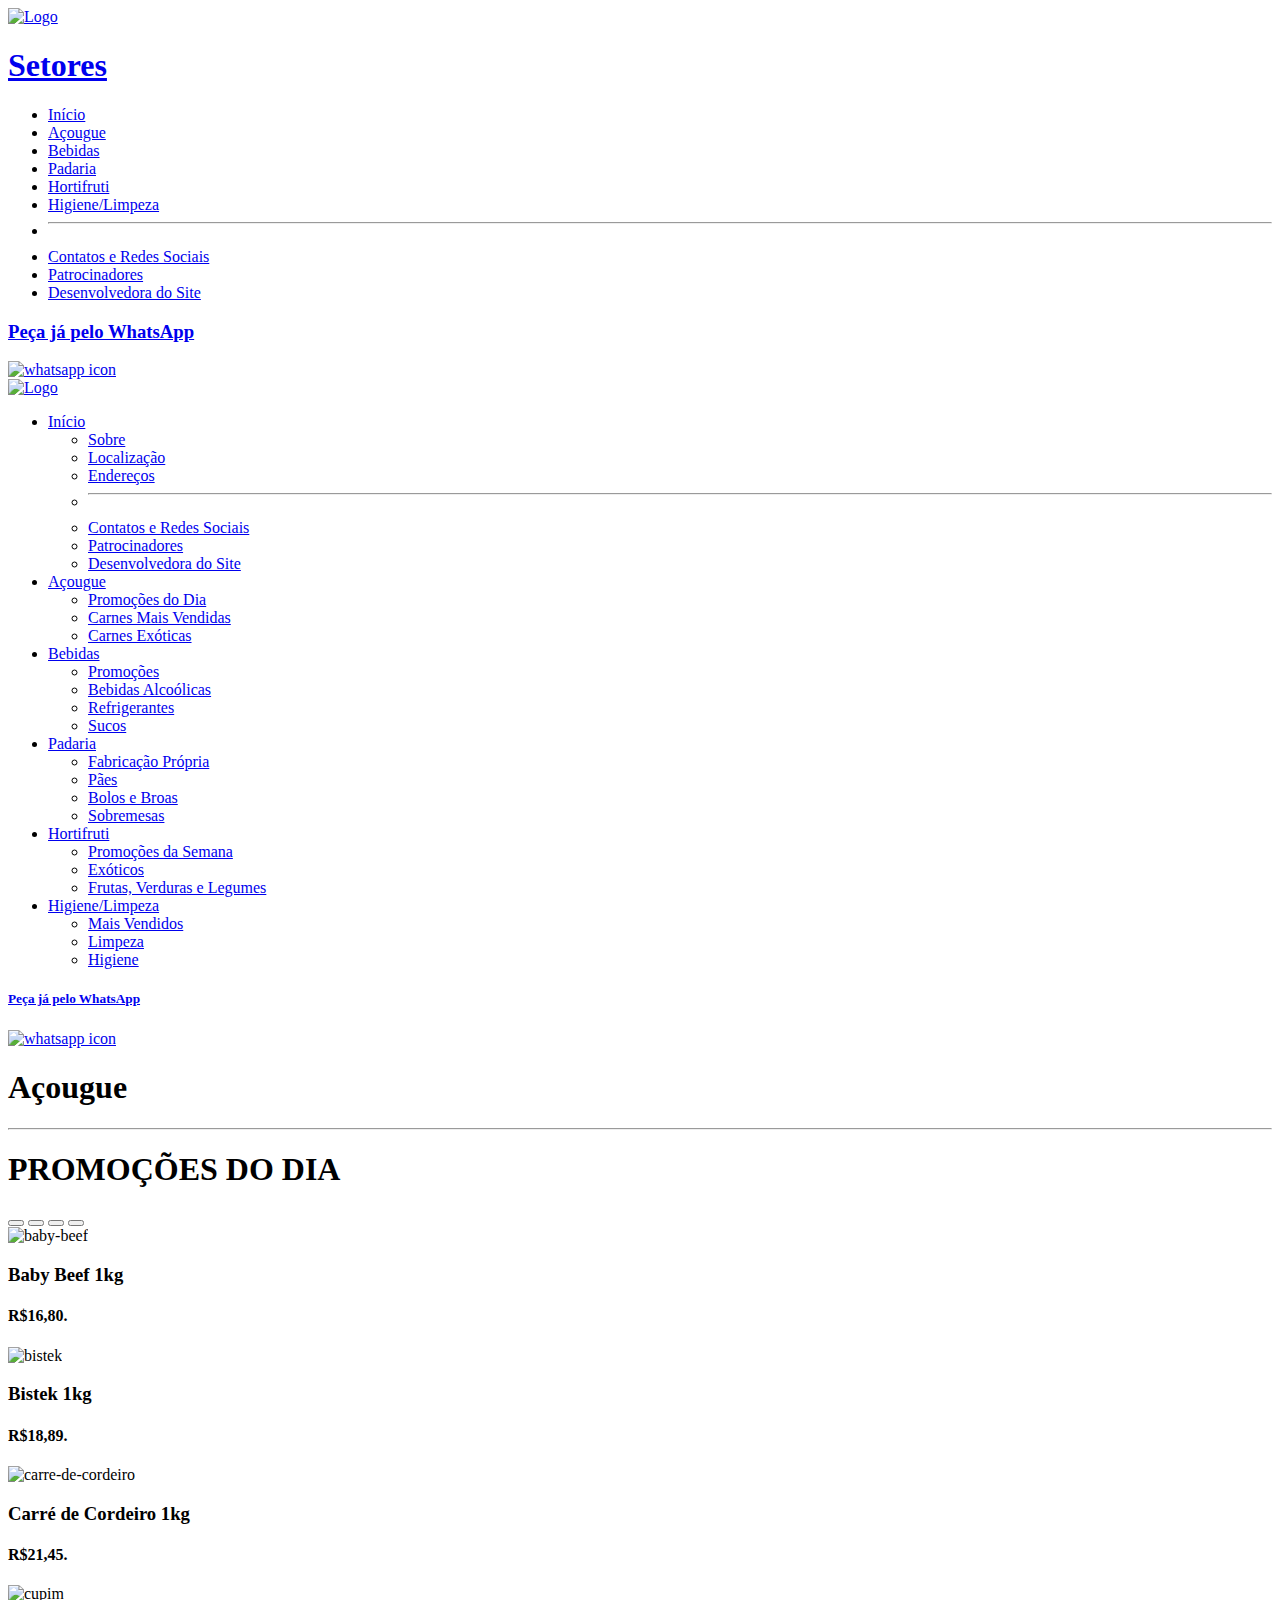
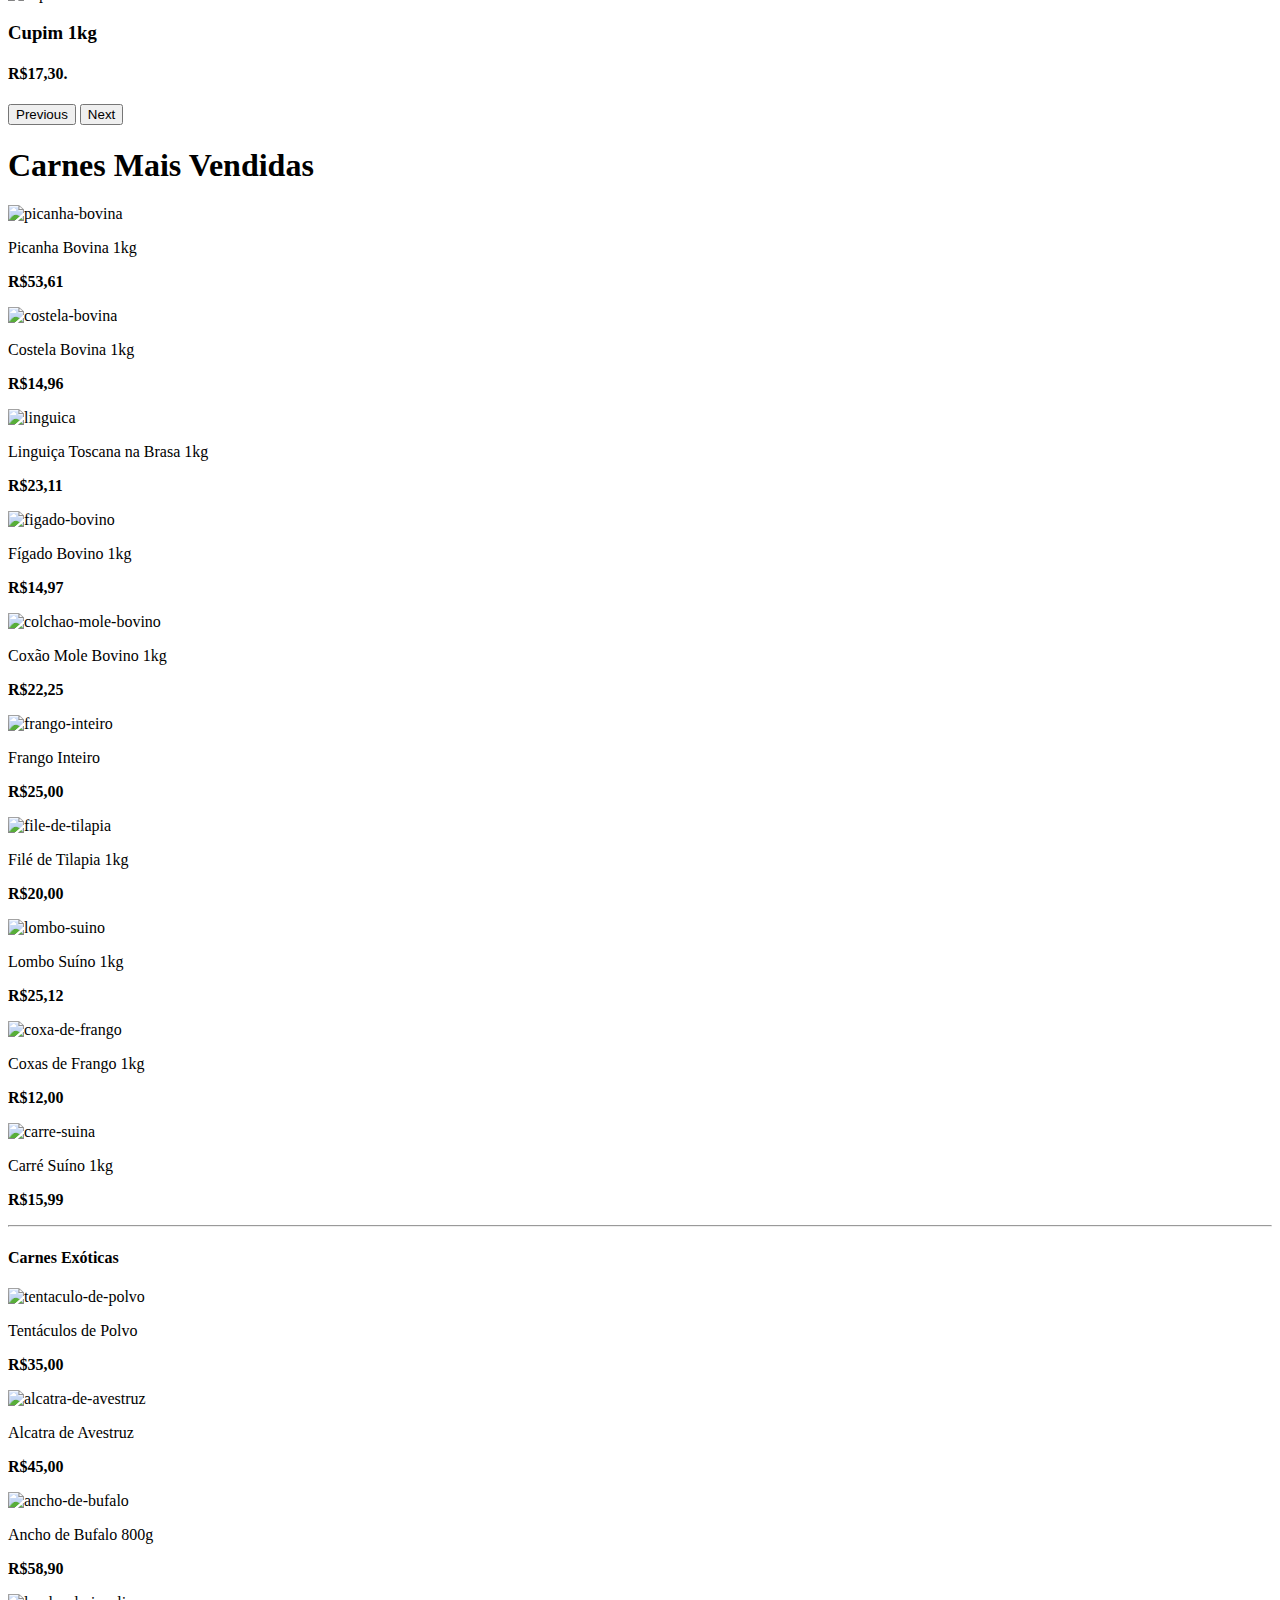
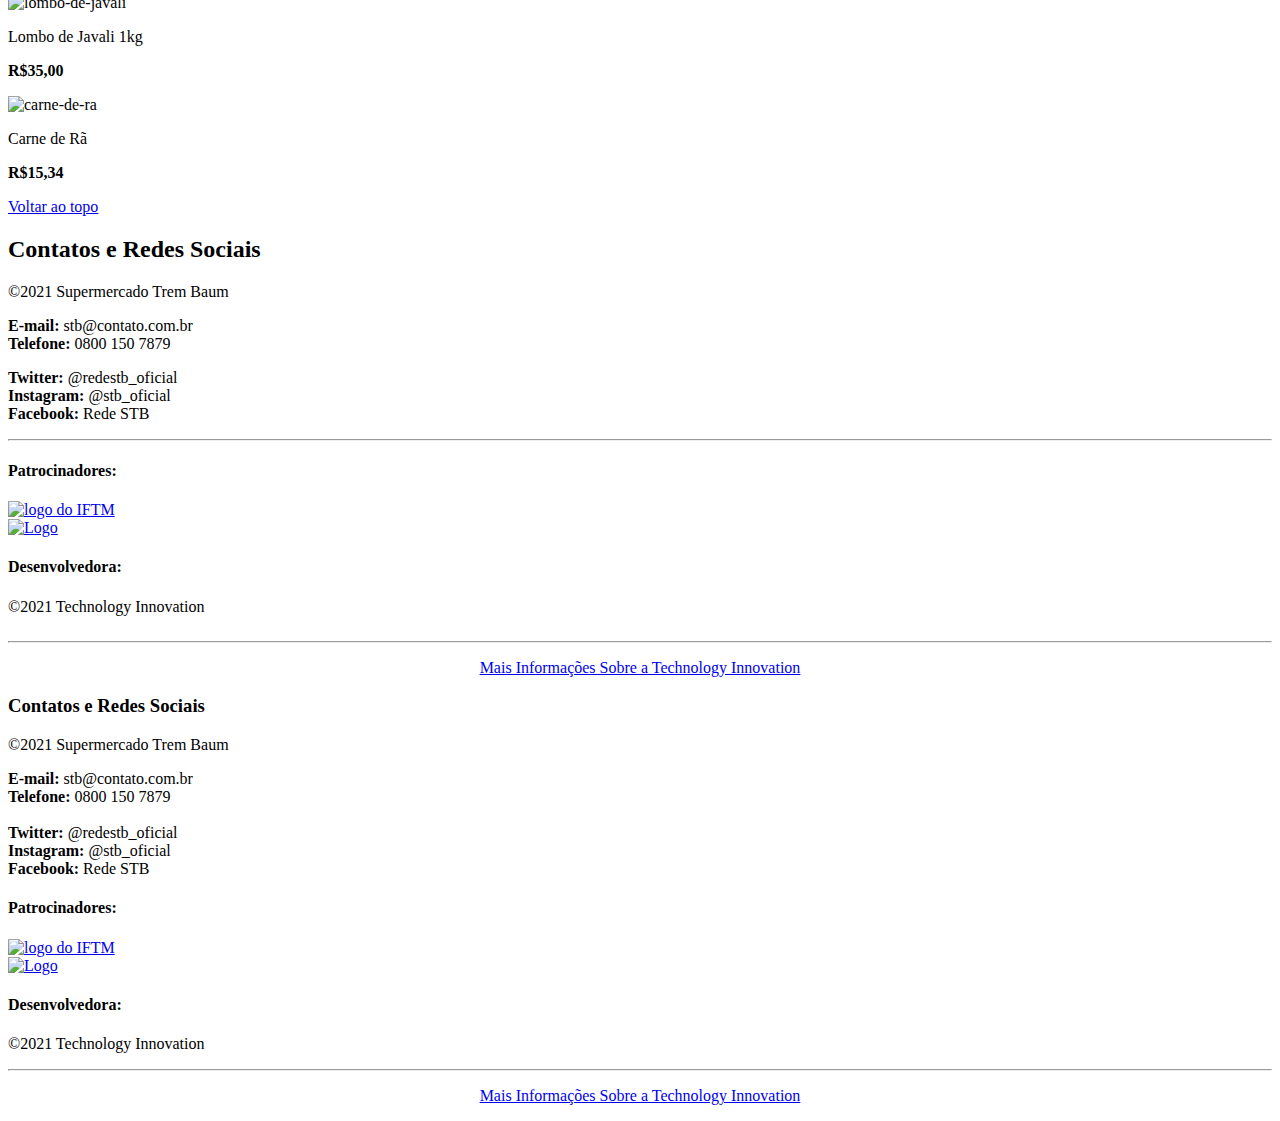
==== commit 70db5a15: "HTMLS Finais" ====
--- a/acougue.html
+++ b/acougue.html
@@ -13,8 +13,8 @@
     <link href="https://cdn.jsdelivr.net/npm/bootstrap@5.1.3/dist/css/bootstrap.min.css" rel="stylesheet" integrity="sha384-1BmE4kWBq78iYhFldvKuhfTAU6auU8tT94WrHftjDbrCEXSU1oBoqyl2QvZ6jIW3" crossorigin="anonymous">
 
     <!-- Estilização Própria -->
-    <link href="./Estilizações/Estilização Base.css" rel="stylesheet">
-    <link rel="stylesheet" href="./Estilizações/Açougue.css">
+    <link href="./Estilizacoes/Estilo-Base.css" rel="stylesheet">
+    <link rel="stylesheet" href="./Estilizacoes/Acougue.css">
 
     <title>Supermecado Trem Baum</title>
 </head>
@@ -236,28 +236,28 @@
                         </div>
                         <div class="carousel-inner">
                             <div class="carousel-item active">
-                                <img src="./Imagens/Açougue/baby-beef.jpg" class="d-block w-100" alt="baby-beef">
+                                <img src="./Imagens/Acougue/baby-beef.jpg" class="d-block w-100" alt="baby-beef">
                                 <div class="Carrossel-cap">
                                     <h3>Baby Beef 1kg</h3>
                                     <h4>R$16,80.</h4>
                                 </div>
                             </div>
                             <div class="carousel-item">
-                                <img src="./Imagens/Açougue/bistek.jpg" class="d-block w-100" alt="bistek">
+                                <img src="./Imagens/Acougue/bistek.jpg" class="d-block w-100" alt="bistek">
                                 <div class="Carrossel-cap">
                                     <h3>Bistek 1kg</h3>
                                     <h4>R$18,89.</h4>
                                 </div>
                             </div>
                             <div class="carousel-item">
-                                <img src="./Imagens/Açougue/carre-de-cordeiro.jpg" class="d-block w-100" alt="carre-de-cordeiro">
+                                <img src="./Imagens/Acougue/carre-de-cordeiro.jpg" class="d-block w-100" alt="carre-de-cordeiro">
                                 <div class="Carrossel-cap">
                                     <h3>Carré de Cordeiro 1kg</h3>
                                     <h4>R$21,45.</h4>
                                 </div>
                             </div>
                             <div class="carousel-item">
-                                <img src="./Imagens/Açougue/cupim.jpg" class="d-block w-100" alt="cupim">
+                                <img src="./Imagens/Acougue/cupim.jpg" class="d-block w-100" alt="cupim">
                                 <div class="Carrossel-cap">
                                     <h3>Cupim 1kg</h3>
                                     <h4>R$17,30.</h4>
@@ -279,31 +279,31 @@
                 <div class="centralizar">
                     <div class="row">
                         <div class="col">
-                            <img class="Prod-Foto" src="./Imagens/Açougue/picanha-bovina.png" alt="picanha-bovina">
+                            <img class="Prod-Foto" src="./Imagens/Acougue/picanha-bovina.png" alt="picanha-bovina">
                             <p>Picanha Bovina 1kg</p>
                     
                             <p><b>R$53,61</b></p>
                         </div>
                         <div class="col">
-                            <img class="Prod-Foto" src="./Imagens/Açougue/costela-bovina.png" alt="costela-bovina">
+                            <img class="Prod-Foto" src="./Imagens/Acougue/costela-bovina.png" alt="costela-bovina">
                             <p>Costela Bovina 1kg</p>
     
                             <p><b>R$14,96</b></p>
                         </div>
                         <div class="col">
-                            <img class="Prod-Foto" src="./Imagens/Açougue/linguica.jpeg" alt="linguica">
+                            <img class="Prod-Foto" src="./Imagens/Acougue/linguica.jpeg" alt="linguica">
                             <p>Linguiça Toscana na Brasa 1kg</p>
                             
                             <p><b>R$23,11</b></p>
                         </div>
                         <div class="col">
-                            <img class="Prod-Foto" src="./Imagens/Açougue/figado-bovino.png" alt="figado-bovino">
+                            <img class="Prod-Foto" src="./Imagens/Acougue/figado-bovino.png" alt="figado-bovino">
                             <p>Fígado Bovino 1kg</p>
                     
                             <p><b>R$14,97</b></p>
                         </div>
                         <div class="col">
-                            <img class="Prod-Foto" src="./Imagens/Açougue/colchao-mole-bovino.jpeg" alt="colchao-mole-bovino">
+                            <img class="Prod-Foto" src="./Imagens/Acougue/colchao-mole-bovino.jpeg" alt="colchao-mole-bovino">
                             <p>Coxão Mole Bovino 1kg</p>
 
                             <p><b>R$22,25</b></p>
@@ -313,31 +313,31 @@
                 <div class="centralizar">
                     <div class="row">
                         <div class="col">
-                            <img class="Prod-Foto" src="./Imagens/Açougue/frango-inteiro.jpeg" alt="frango-inteiro">
+                            <img class="Prod-Foto" src="./Imagens/Acougue/frango-inteiro.jpeg" alt="frango-inteiro">
                             <p>Frango Inteiro</p>
             
                             <p><b>R$25,00</b></p>
                         </div>
                         <div class="col">
-                            <img class="Prod-Foto" src="./Imagens/Açougue/file-de-tilapia.jpeg" alt="file-de-tilapia">
+                            <img class="Prod-Foto" src="./Imagens/Acougue/file-de-tilapia.jpeg" alt="file-de-tilapia">
                             <p>Filé de Tilapia 1kg</p>
                     
                             <p><b>R$20,00</b></p>
                         </div>
                         <div class="col">
-                            <img class="Prod-Foto" src="./Imagens/Açougue/lombo-suino.png" alt="lombo-suino">
+                            <img class="Prod-Foto" src="./Imagens/Acougue/lombo-suino.png" alt="lombo-suino">
                             <p>Lombo Suíno 1kg</p>
         
                             <p><b>R$25,12</b></p>
                         </div>
                         <div class="col">
-                            <img class="Prod-Foto" src="./Imagens/Açougue/coxa-de-frango.jpeg" alt="coxa-de-frango">
+                            <img class="Prod-Foto" src="./Imagens/Acougue/coxa-de-frango.jpeg" alt="coxa-de-frango">
                             <p>Coxas de Frango 1kg</p>
                         
                             <p><b>R$12,00</b></p>
                         </div>
                         <div class="col">
-                            <img class="Prod-Foto" src="./Imagens/Açougue/carre-suina.jpeg" alt="carre-suina">
+                            <img class="Prod-Foto" src="./Imagens/Acougue/carre-suina.jpeg" alt="carre-suina">
                             <p>Carré Suíno 1kg</p>
                         
                             <p><b>R$15,99</b></p>
@@ -351,31 +351,31 @@
                 <div class="centralizar">
                     <div class="row">
                         <div class="col">
-                            <img class="Prod-Foto" src="./Imagens/Açougue/tentaculo-de-polvo.jpeg" alt="tentaculo-de-polvo">
+                            <img class="Prod-Foto" src="./Imagens/Acougue/tentaculo-de-polvo.jpeg" alt="tentaculo-de-polvo">
                             <p>Tentáculos de Polvo</p>
                             
                             <p><b>R$35,00</b></p>
                         </div>
                         <div class="col">
-                            <img class="Prod-Foto" src="./Imagens/Açougue/alcatra-de-avestruz.jpeg" alt="alcatra-de-avestruz">
+                            <img class="Prod-Foto" src="./Imagens/Acougue/alcatra-de-avestruz.jpeg" alt="alcatra-de-avestruz">
                             <p>Alcatra de Avestruz</p>
             
                             <p><b>R$45,00</b></p>
                         </div>
                         <div class="col">
-                            <img class="Prod-Foto" src="./Imagens/Açougue/ancho-de-bufalo.jpeg" alt="ancho-de-bufalo">
+                            <img class="Prod-Foto" src="./Imagens/Acougue/ancho-de-bufalo.jpeg" alt="ancho-de-bufalo">
                             <p>Ancho de Bufalo 800g</p>
                     
                             <p><b>R$58,90</b></p>
                         </div>
                         <div class="col">
-                            <img class="Prod-Foto" src="./Imagens/Açougue/lombo-de-javali.jpeg" alt="lombo-de-javali">
+                            <img class="Prod-Foto" src="./Imagens/Acougue/lombo-de-javali.jpeg" alt="lombo-de-javali">
                             <p>Lombo de Javali 1kg</p>
                             
                             <p><b>R$35,00</b></p>
                         </div>
                         <div class="col">
-                            <img class="Prod-Foto" src="./Imagens/Açougue/carne-de-ra.jpeg" alt="carne-de-ra">
+                            <img class="Prod-Foto" src="./Imagens/Acougue/carne-de-ra.jpeg" alt="carne-de-ra">
                             <p>Carne de Rã</p>
         
                             <p><b>R$15,34</b></p>
